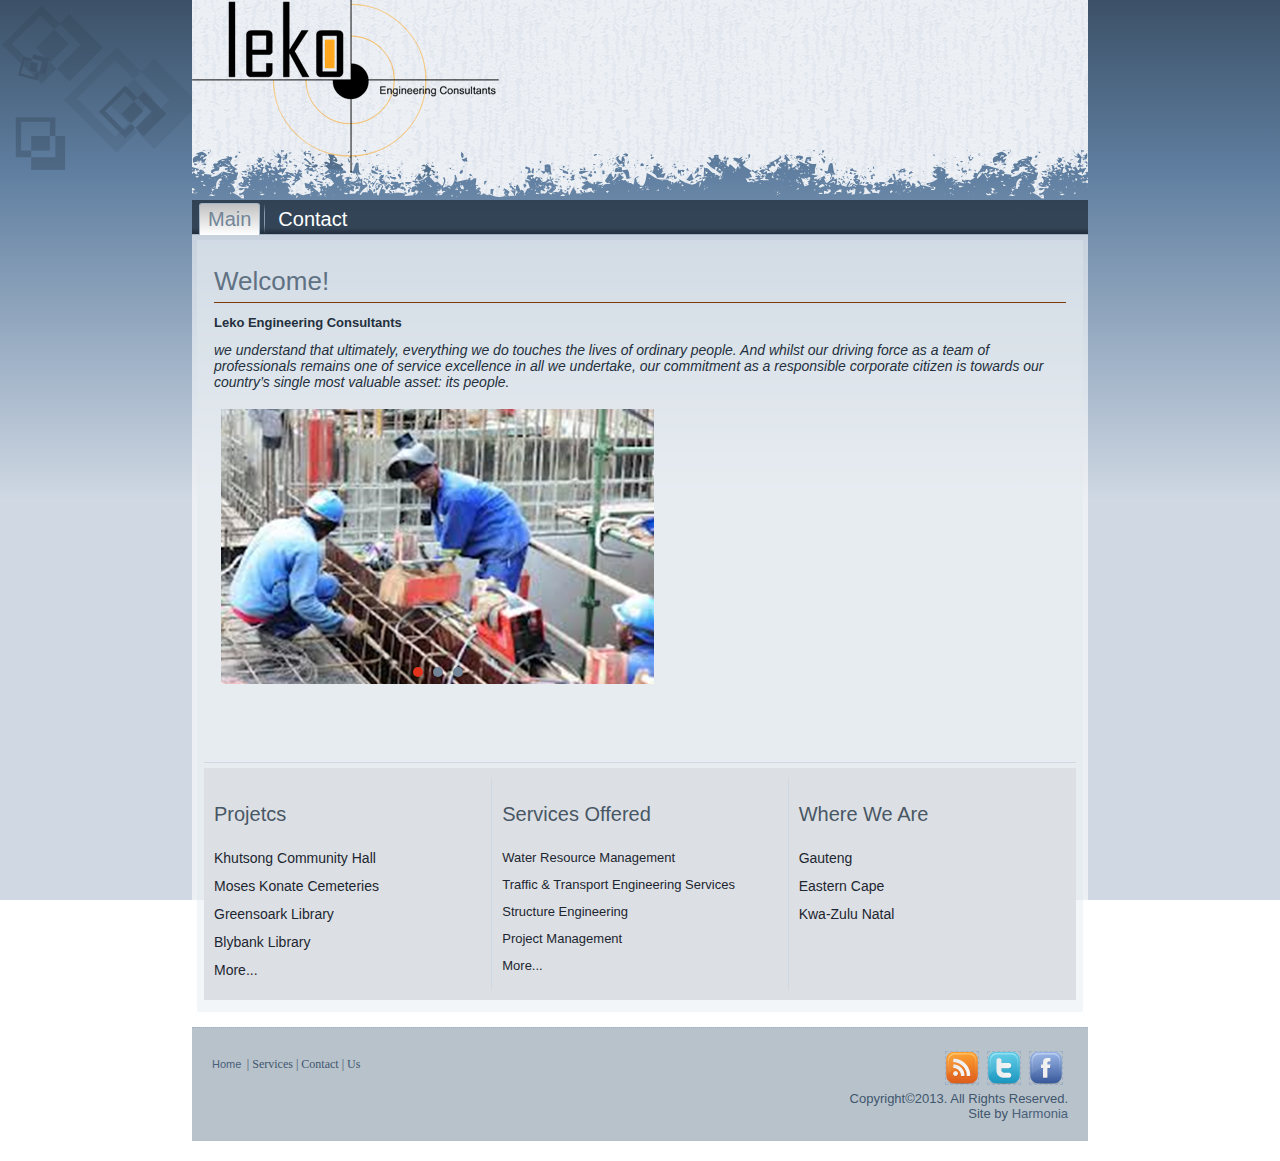
==== public_html/index.html @ 59b0ef40 "First Checkin" ====
<!DOCTYPE html>
<html dir="ltr" lang="en-US"><head><!-- Created by Artisteer v4.0.0.58475 -->
    <meta charset="utf-8">
    <title>Main</title>
    <meta name="viewport" content="initial-scale = 1.0, maximum-scale = 1.0, user-scalable = no, width = device-width">

    <!--[if lt IE 9]><script src="http://html5shiv.googlecode.com/svn/trunk/html5.js"></script><![endif]-->
    <link rel="stylesheet" href="style.css" media="screen">
    <!--[if lte IE 7]><link rel="stylesheet" href="style.ie7.css" media="screen" /><![endif]-->
    <link rel="stylesheet" href="style.responsive.css" media="all">


    <script src="jquery.js"></script>
    <script src="script.js"></script>
    <script src="script.responsive.js"></script>
<meta name="description" content="Description">
<meta name="keywords" content="Keywords">


<script>jQuery(function($) {
    'use strict';
    if ($.fn.slider) {
        $(".art-slidecontainerimagesCAC0WETA").each(function () {
            var slideContainer = $(this), tmp;
            var inner = $(".art-slider-inner", slideContainer);
            var helper = null;


            inner.children().eq(0).addClass("active");
            slideContainer.slider({
                pause: 2600,
                speed: 600,
                repeat: true,
                animation: "vertical",
                direction: "prev",
                navigator: slideContainer.siblings(".art-slidenavigatorimagesCAC0WETA"),
                helper: helper
                            });
        });
    }
});
</script><style>.art-content .art-postcontent-0 .layout-item-0 { border-top-width:1px;border-top-style:solid;border-top-color:#CFD8E3;margin-top: 5px;margin-bottom: 5px;  }
.art-content .art-postcontent-0 .layout-item-1 { padding-right: 10px;padding-left: 10px;  }
.art-content .art-postcontent-0 .layout-item-2 { margin-bottom: 5px;  }
.art-content .art-postcontent-0 .layout-item-3 { color: #1D2630; background: #DCE0E5; border-spacing: 0px 10px; border-collapse: separate;  }
.art-content .art-postcontent-0 .layout-item-4 { border-right-style:solid;border-right-width:1px;border-right-color:#CFD8E3; color: #1D2630; padding-right: 10px;padding-left: 10px;  }
.art-content .art-postcontent-0 .layout-item-5 { color: #1D2630; padding-right: 10px;padding-left: 10px;  }
.ie7 .post .layout-cell {border:none !important; padding:0 !important; }
.ie6 .post .layout-cell {border:none !important; padding:0 !important; }

.art-slidecontainerimagesCAC0WETA {
    position: relative;
        width: 433px;
    height: 275px;
        }

.art-slidecontainerimagesCAC0WETA .art-slide-item
{

}


.art-slidecontainerimagesCAC0WETA .art-slide-item {
    -webkit-transition: 600ms ease-in-out top;
    -moz-transition: 600ms ease-in-out top;
    -ms-transition: 600ms ease-in-out top;
    -o-transition: 600ms ease-in-out top;
    transition: 600ms ease-in-out top;
    position: relative;
    display: none;
    width:  100%;
    height: 100%;
}

.art-slidecontainerimagesCAC0WETA .active, .art-slidecontainerimagesCAC0WETA .next, .art-slidecontainerimagesCAC0WETA .prev {
    display: block;
}

.art-slidecontainerimagesCAC0WETA .active {
    top: 0;
}

.art-slidecontainerimagesCAC0WETA .next, .art-slidecontainerimagesCAC0WETA .prev {
    position: absolute;
    top: 0;
    width: 100%;
}

.art-slidecontainerimagesCAC0WETA .next {
    top: 100%;
}

.art-slidecontainerimagesCAC0WETA .prev {
    top: -100%;
}

.art-slidecontainerimagesCAC0WETA .next.forward, .art-slidecontainerimagesCAC0WETA .prev.back {
    top: 0;
}

.art-slidecontainerimagesCAC0WETA .active.forward {
    top: -100%;
}

.art-slidecontainerimagesCAC0WETA .active.back {
    top: 100%;
}



.art-slideimagesCAC0WETA0 {
    background-image:  url('images/slideimagesCAC0WETA0.png');
    background-position:  0 0;
    background-repeat: no-repeat;
}
.art-slideimagesCAC0WETA1 {
    background-image:  url('images/slideimagesCAC0WETA1.png');
    background-position:  0 0;
    background-repeat: no-repeat;
}
.art-slideimagesCAC0WETA2 {
    background-image:  url('images/slideimagesCAC0WETA2.png');
    background-position:  0 0;
    background-repeat: no-repeat;
}


.art-slidenavigatorimagesCAC0WETA {
  display: inline-block;
  position: absolute;
  direction: ltr !important;
  top: 251px;
  left: 42.61%;
  z-index: 101;
  line-height: 0 !important;
  -webkit-background-origin: border !important;
  -moz-background-origin: border !important;
  background-origin: border-box !important;
  -webkit-box-sizing: border-box;
  -moz-box-sizing: border-box;
  box-sizing: border-box;
  text-align: center;
    white-space: nowrap;
    }
.art-slidenavigatorimagesCAC0WETA
{
background: #B9C2CB;background: transparent;
-webkit-border-radius:4px;-moz-border-radius:4px;border-radius:4px;


padding:7px;





}
.art-slidenavigatorimagesCAC0WETA > a
{
background: #728598;
-webkit-border-radius:50%;-moz-border-radius:50%;border-radius:50%;



margin:0 10px 0 0;

width: 10px;

height: 10px;
}
.art-slidenavigatorimagesCAC0WETA > a.active
{
background: #E2341D;
-webkit-border-radius:50%;-moz-border-radius:50%;border-radius:50%;



margin:0 10px 0 0;

width: 10px;

height: 10px;
}
.art-slidenavigatorimagesCAC0WETA > a:hover
{
background: #445B73;
-webkit-border-radius:50%;-moz-border-radius:50%;border-radius:50%;



margin:0 10px 0 0;

width: 10px;

height: 10px;
}

</style></head>
<body>
<div id="art-main">
<header class="art-header clearfix">


    <div class="art-shapes">

<div class="art-object1486588096" data-left="0%"></div>

            </div>

                
                    
</header>
<nav class="art-nav clearfix">
    <ul class="art-hmenu"><li><a href="main.html" class="active">Main</a></li><li><a href="contact.html">Contact</a></li></ul> 
    </nav>
<div class="art-sheet clearfix">
            <div class="art-layout-wrapper clearfix">
                <div class="art-content-layout">
                    <div class="art-content-layout-row">
                        <div class="art-layout-cell art-content clearfix"><article class="art-post art-article">
                                
                                                
                <div class="art-postcontent art-postcontent-0 clearfix"><div class="art-content-layout">
    <div class="art-content-layout-row">
    <div class="art-layout-cell layout-item-1" style="width: 100%" >
        <h3 style="border-bottom: 1px solid #7D3A07; padding-bottom: 5px">Welcome!</h3>
        <p><span style="font-weight: bold;">Leko Engineering Consultants</span></p>
        <p><i><span style="font-family: Arial, sans-serif; font-size: 14px;">we understand that ultimately, everything we do touches the lives of ordinary people. And whilst our driving force as a team of professionals remains one of service excellence in all we undertake, our commitment as a responsible corporate citizen is towards our country’s single most valuable asset: its people.</span></i></p>
        <p style="text-align: center;"> </p>
<div id="imagesCAC0WETA" style="position: relative; display: inline-block; z-index: 0; margin: 7px;  border-width: 0px;  " class="art-collage">
<div class="art-slider art-slidecontainerimagesCAC0WETA">
    <div class="art-slider-inner">
<div class="art-slide-item art-slideimagesCAC0WETA0">

</div>
<div class="art-slide-item art-slideimagesCAC0WETA1">

</div>
<div class="art-slide-item art-slideimagesCAC0WETA2">

</div>

    </div>
</div>
<div class="art-slidenavigator art-slidenavigatorimagesCAC0WETA">
<a href="#" class="art-slidenavigatoritem"></a><a href="#" class="art-slidenavigatoritem"></a><a href="#" class="art-slidenavigatoritem"></a>
</div>



    </div>

        <p style="text-align: left;"><span style="-webkit-border-horizontal-spacing: 2px; -webkit-border-vertical-spacing: 2px;"><br></span></p>
        <p><span style="-webkit-border-horizontal-spacing: 2px; -webkit-border-vertical-spacing: 2px;"><br></span></p>
    </div>
    </div>
</div>
<div class="art-content-layout-br layout-item-0">
</div><div class="art-content-layout-wrapper layout-item-2">
<div class="art-content-layout layout-item-3">
    <div class="art-content-layout-row">
    <div class="art-layout-cell layout-item-4" style="width: 33%" >
        <h1><span style="font-size: 20px;">Projetcs&nbsp;</span></h1>
        <p><span style="font-size: 14px;">Khutsong Community Hall</span></p>
        <p><span style="font-size: 14px;">Moses Konate Cemeteries</span></p>
        <p><span style="font-size: 14px;">Greensoark Library</span></p>
        <p><span style="font-size: 14px;">Blybank Library</span></p>
        <p><span style="font-size: 14px;">More...</span></p>
    </div><div class="art-layout-cell layout-item-4" style="width: 34%" >
        <h1><span style="font-size: 20px;">Services Offered</span></h1>
        <p>Water Resource Management</p>
        <p>Traffic &amp; Transport Engineering Services</p>
        <p>Structure Engineering</p>
        <p>Project Management</p>
        <p>More...</p>
    </div><div class="art-layout-cell layout-item-5" style="width: 33%" >
        <h1><span style="font-size: 20px;">Where We Are</span></h1>
        <p><span style="font-size: 14px;">Gauteng</span></p>
        <p><span style="font-size: 14px;">Eastern Cape</span></p>
        <p><span style="font-size: 14px;">Kwa-Zulu Natal</span></p>
    </div>
    </div>
</div>
</div>
</div>
                                
                </article></div>
                    </div>
                </div>
            </div><footer class="art-footer clearfix">
<div class="art-content-layout">
    <div class="art-content-layout-row">
    <div class="art-layout-cell layout-item-0" style="width: 20%">
        <p style="font: 22px 'Arial Narrow';"><a href="main.html" style="font-size: 11px;">Home</a> <span style="font-size: 12px;">| Services | Contact | Us</span></p>
    </div><div class="art-layout-cell layout-item-0" style="width: 20%">
        <p><br></p>
    </div><div class="art-layout-cell layout-item-0" style="width: 24%">
        <p style="font: 22px 'Arial Narrow';"><br></p>
    </div><div class="art-layout-cell layout-item-0" style="width: 36%">
        <p style="text-align: right;"><a href="#"><img width="32" height="32" alt="" src="images/rss_32-2.png" style="margin-right: 5px;" class=""></a><a href="#"><img width="32" height="32" alt="" src="images/twitter_32.png" style="margin-right: 5px;" class=""></a><a href="#"><img width="32" height="32" alt="" src="images/facebook_32-2.png" style="margin-right: 5px;" class=""></a></p>
        <p style="text-align: right;">Copyright©2013. All Rights Reserved.<br>
        Site by <a href="http://harmonia.co.za/">Harmonia</a></p>
    </div>
    </div>
</div>

</footer>

    </div>
    <p class="art-page-footer">
        <!--<span id="art-footnote-links"><a href="http://www.artisteer.com/" target="_blank">Web Template</a> created with Artisteer by <a href="www.harmonia.co.za" target="_blank">Harmonia</a>.</span>-->
    </p>
</div>


</body></html>
---- public_html/style.css ----
/* Created by Artisteer v4.0.0.58475 */

#art-main
{
   background: #7C96B1 url('images/pageglare.png') no-repeat fixed;
   background: url('images/pageglare.png') no-repeat, linear-gradient(top, #3C5167 0, #5F7EA0 170px, #CFD8E3 500px) no-repeat;
   background: url('images/pageglare.png') no-repeat, -webkit-linear-gradient(top, #3C5167 0, #5F7EA0 170px, #CFD8E3 500px) no-repeat;
   background: url('images/pageglare.png') no-repeat, -moz-linear-gradient(top, #3C5167 0, #5F7EA0 170px, #CFD8E3 500px) no-repeat;
   background: url('images/pageglare.png') no-repeat, -o-linear-gradient(top, #3C5167 0, #5F7EA0 170px, #CFD8E3 500px) no-repeat;
   background: url('images/pageglare.png') no-repeat, -ms-linear-gradient(top, #3C5167 0, #5F7EA0 170px, #CFD8E3 500px) no-repeat;
   background: url('images/pageglare.png') no-repeat, linear-gradient(top, #3C5167 0, #5F7EA0 170px, #CFD8E3 500px) no-repeat;
   -svg-background: url('images/pageglare.png') no-repeat, linear-gradient(top, #3C5167 0, #5F7EA0 170px, #CFD8E3 500px) no-repeat;
   background-attachment: fixed, fixed !important;
   margin:0 auto;
   font-size: 13px;
   font-family: Verdana, Geneva, Arial, Helvetica, Sans-Serif;
   font-weight: normal;
   font-style: normal;
   position: relative;
   width: 100%;
   min-height: 100%;
   left: 0;
   top: 0;
   cursor:default;
   overflow:hidden;
}
table, ul.art-hmenu
{
   font-size: 13px;
   font-family: Verdana, Geneva, Arial, Helvetica, Sans-Serif;
   font-weight: normal;
   font-style: normal;
}

h1, h2, h3, h4, h5, h6, p, a, ul, ol, li
{
   margin: 0;
   padding: 0;
}

/* Reset buttons border. It's important for input and button tags. 
 * border-collapse should be separate for shadow in IE. 
 */
.art-button
{
   border: 0;
   border-collapse: separate;
   -webkit-background-origin: border !important;
   -moz-background-origin: border !important;
   background-origin: border-box !important;
   background: #A1ADBA;
   background: linear-gradient(top, #BEC7CF 0, #8191A2 100%) no-repeat;
   background: -webkit-linear-gradient(top, #BEC7CF 0, #8191A2 100%) no-repeat;
   background: -moz-linear-gradient(top, #BEC7CF 0, #8191A2 100%) no-repeat;
   background: -o-linear-gradient(top, #BEC7CF 0, #8191A2 100%) no-repeat;
   background: -ms-linear-gradient(top, #BEC7CF 0, #8191A2 100%) no-repeat;
   background: linear-gradient(top, #BEC7CF 0, #8191A2 100%) no-repeat;
   -svg-background: linear-gradient(top, #BEC7CF 0, #8191A2 100%) no-repeat;
   padding:0 15px;
   margin:0 auto;
   height:33px;
}

.art-postcontent,
.art-postheadericons,
.art-postfootericons,
.art-blockcontent,
ul.art-vmenu a 
{
   text-align: left;
}

.art-postcontent,
.art-postcontent li,
.art-postcontent table,
.art-postcontent a,
.art-postcontent a:link,
.art-postcontent a:visited,
.art-postcontent a.visited,
.art-postcontent a:hover,
.art-postcontent a.hovered
{
   font-family: Verdana, Geneva, Arial, Helvetica, Sans-Serif;
}

.art-postcontent p
{
   margin: 12px 0;
}

.art-postcontent h1, .art-postcontent h1 a, .art-postcontent h1 a:link, .art-postcontent h1 a:visited, .art-postcontent h1 a:hover,
.art-postcontent h2, .art-postcontent h2 a, .art-postcontent h2 a:link, .art-postcontent h2 a:visited, .art-postcontent h2 a:hover,
.art-postcontent h3, .art-postcontent h3 a, .art-postcontent h3 a:link, .art-postcontent h3 a:visited, .art-postcontent h3 a:hover,
.art-postcontent h4, .art-postcontent h4 a, .art-postcontent h4 a:link, .art-postcontent h4 a:visited, .art-postcontent h4 a:hover,
.art-postcontent h5, .art-postcontent h5 a, .art-postcontent h5 a:link, .art-postcontent h5 a:visited, .art-postcontent h5 a:hover,
.art-postcontent h6, .art-postcontent h6 a, .art-postcontent h6 a:link, .art-postcontent h6 a:visited, .art-postcontent h6 a:hover,
.art-blockheader .t, .art-blockheader .t a, .art-blockheader .t a:link, .art-blockheader .t a:visited, .art-blockheader .t a:hover,
.art-vmenublockheader .t, .art-vmenublockheader .t a, .art-vmenublockheader .t a:link, .art-vmenublockheader .t a:visited, .art-vmenublockheader .t a:hover,
.art-headline, .art-headline a, .art-headline a:link, .art-headline a:visited, .art-headline a:hover,
.art-slogan, .art-slogan a, .art-slogan a:link, .art-slogan a:visited, .art-slogan a:hover,
.art-postheader, .art-postheader a, .art-postheader a:link, .art-postheader a:visited, .art-postheader a:hover
{
   font-size: 32px;
   font-family: 'Arial Narrow', Arial, 'Arial Unicode MS', Helvetica, Sans-Serif;
   font-weight: bold;
   font-style: normal;
   text-decoration: none;
}

.art-postcontent a, .art-postcontent a:link
{
   font-family: Verdana, Geneva, Arial, Helvetica, Sans-Serif;
   text-decoration: none;
   color: #495764;
}

.art-postcontent a:visited, .art-postcontent a.visited
{
   font-family: Verdana, Geneva, Arial, Helvetica, Sans-Serif;
   text-decoration: none;
   color: #536F8D;
}

.art-postcontent  a:hover, .art-postcontent a.hover
{
   font-family: Verdana, Geneva, Arial, Helvetica, Sans-Serif;
   text-decoration: underline;
   color: #5F7182;
}

.art-postcontent h1
{
   color: #495764;
   margin: 10px 0 20px;
   font-size: 36px;
   font-family: 'Arial Narrow', Arial, 'Arial Unicode MS', Helvetica, Sans-Serif;
   font-weight: normal;
   font-style: normal;
}

.art-blockcontent h1
{
   margin: 10px 0 20px;
   font-size: 36px;
   font-family: 'Arial Narrow', Arial, 'Arial Unicode MS', Helvetica, Sans-Serif;
   font-weight: normal;
   font-style: normal;
}

.art-postcontent h1 a, .art-postcontent h1 a:link, .art-postcontent h1 a:hover, .art-postcontent h1 a:visited, .art-blockcontent h1 a, .art-blockcontent h1 a:link, .art-blockcontent h1 a:hover, .art-blockcontent h1 a:visited 
{
   font-size: 36px;
   font-family: 'Arial Narrow', Arial, 'Arial Unicode MS', Helvetica, Sans-Serif;
   font-weight: normal;
   font-style: normal;
}

.art-postcontent h2
{
   color: #5F7082;
   margin-top: 19px;
   margin-bottom: 19px;
   font-size: 24px;
   font-family: 'Arial Narrow', Arial, 'Arial Unicode MS', Helvetica, Sans-Serif;
}

.art-blockcontent h2
{
   margin-top: 19px;
   margin-bottom: 19px;
   font-size: 24px;
   font-family: 'Arial Narrow', Arial, 'Arial Unicode MS', Helvetica, Sans-Serif;
}

.art-postcontent h2 a, .art-postcontent h2 a:link, .art-postcontent h2 a:hover, .art-postcontent h2 a:visited, .art-blockcontent h2 a, .art-blockcontent h2 a:link, .art-blockcontent h2 a:hover, .art-blockcontent h2 a:visited 
{
   font-size: 24px;
   font-family: 'Arial Narrow', Arial, 'Arial Unicode MS', Helvetica, Sans-Serif;
}

.art-postcontent h3
{
   color: #5F7182;
   margin: 19px 0 5px;
   font-size: 26px;
   font-family: 'Arial Narrow', Arial, 'Arial Unicode MS', Helvetica, Sans-Serif;
   font-weight: normal;
   font-style: normal;
}

.art-blockcontent h3
{
   margin: 19px 0 5px;
   font-size: 26px;
   font-family: 'Arial Narrow', Arial, 'Arial Unicode MS', Helvetica, Sans-Serif;
   font-weight: normal;
   font-style: normal;
}

.art-postcontent h3 a, .art-postcontent h3 a:link, .art-postcontent h3 a:hover, .art-postcontent h3 a:visited, .art-blockcontent h3 a, .art-blockcontent h3 a:link, .art-blockcontent h3 a:hover, .art-blockcontent h3 a:visited 
{
   font-size: 26px;
   font-family: 'Arial Narrow', Arial, 'Arial Unicode MS', Helvetica, Sans-Serif;
   font-weight: normal;
   font-style: normal;
}

.art-postcontent h4
{
   color: #3E536A;
   margin: 20px 0 0;
   font-size: 20px;
   font-family: 'Arial Narrow', Arial, 'Arial Unicode MS', Helvetica, Sans-Serif;
   font-weight: normal;
   font-style: normal;
}

.art-blockcontent h4
{
   margin: 20px 0 0;
   font-size: 20px;
   font-family: 'Arial Narrow', Arial, 'Arial Unicode MS', Helvetica, Sans-Serif;
   font-weight: normal;
   font-style: normal;
}

.art-postcontent h4 a, .art-postcontent h4 a:link, .art-postcontent h4 a:hover, .art-postcontent h4 a:visited, .art-blockcontent h4 a, .art-blockcontent h4 a:link, .art-blockcontent h4 a:hover, .art-blockcontent h4 a:visited 
{
   font-size: 20px;
   font-family: 'Arial Narrow', Arial, 'Arial Unicode MS', Helvetica, Sans-Serif;
   font-weight: normal;
   font-style: normal;
}

.art-postcontent h5
{
   color: #3E536A;
   font-size: 28px;
   font-family: 'Arial Narrow', Arial, 'Arial Unicode MS', Helvetica, Sans-Serif;
   font-weight: normal;
   font-style: normal;
   text-transform: uppercase;
}

.art-blockcontent h5
{
   font-size: 28px;
   font-family: 'Arial Narrow', Arial, 'Arial Unicode MS', Helvetica, Sans-Serif;
   font-weight: normal;
   font-style: normal;
   text-transform: uppercase;
}

.art-postcontent h5 a, .art-postcontent h5 a:link, .art-postcontent h5 a:hover, .art-postcontent h5 a:visited, .art-blockcontent h5 a, .art-blockcontent h5 a:link, .art-blockcontent h5 a:hover, .art-blockcontent h5 a:visited 
{
   font-size: 28px;
   font-family: 'Arial Narrow', Arial, 'Arial Unicode MS', Helvetica, Sans-Serif;
   font-weight: normal;
   font-style: normal;
   text-transform: uppercase;
}

.art-postcontent h6
{
   color: #6B89A8;
   margin: -10px 0 -15px;
   font-size: 48px;
   font-family: 'Arial Narrow', Arial, 'Arial Unicode MS', Helvetica, Sans-Serif;
}

.art-blockcontent h6
{
   margin: -10px 0 -15px;
   font-size: 48px;
   font-family: 'Arial Narrow', Arial, 'Arial Unicode MS', Helvetica, Sans-Serif;
}

.art-postcontent h6 a, .art-postcontent h6 a:link, .art-postcontent h6 a:hover, .art-postcontent h6 a:visited, .art-blockcontent h6 a, .art-blockcontent h6 a:link, .art-blockcontent h6 a:hover, .art-blockcontent h6 a:visited 
{
   font-size: 48px;
   font-family: 'Arial Narrow', Arial, 'Arial Unicode MS', Helvetica, Sans-Serif;
}

header, footer, article, nav, #art-hmenu-bg, .art-sheet, .art-hmenu a, .art-vmenu a, .art-slidenavigator > a, .art-checkbox:before, .art-radiobutton:before
{
   -webkit-background-origin: border !important;
   -moz-background-origin: border !important;
   background-origin: border-box !important;
}

header, footer, article, nav, #art-hmenu-bg, .art-sheet, .art-slidenavigator > a, .art-checkbox:before, .art-radiobutton:before
{
   display: block;
   -webkit-box-sizing: border-box;
   -moz-box-sizing: border-box;
   box-sizing: border-box;
}

ul
{
   list-style-type: none;
}

ol
{
   list-style-position: inside;
}

html, body
{
   height: 100%;
}

body
{
   padding: 0;
   margin:0;
   min-width: 700px;
   color: #24303D;
}

.clearfix:before, .clearfix:after {
   content: "";
   display: table;
}

.clearfix:after {
   clear: both;
}

.cleared {
   font: 0/0 serif;
   clear: both;
}

form
{
   padding: 0 !important;
   margin: 0 !important;
}

table.position
{
   position: relative;
   width: 100%;
   table-layout: fixed;
}

li h1, .art-postcontent li h1, .art-blockcontent li h1 
{
   margin:1px;
} 
li h2, .art-postcontent li h2, .art-blockcontent li h2 
{
   margin:1px;
} 
li h3, .art-postcontent li h3, .art-blockcontent li h3 
{
   margin:1px;
} 
li h4, .art-postcontent li h4, .art-blockcontent li h4 
{
   margin:1px;
} 
li h5, .art-postcontent li h5, .art-blockcontent li h5 
{
   margin:1px;
} 
li h6, .art-postcontent li h6, .art-blockcontent li h6 
{
   margin:1px;
} 
li p, .art-postcontent li p, .art-blockcontent li p 
{
   margin:1px;
}


.art-shapes
{
   position: absolute;
   top: 0;
   right: 0;
   bottom: 0;
   left: 0;
   overflow: hidden;
   z-index: 0;
}

.art-slider-inner {
   position: relative;
   overflow: hidden;
   width: 100%;
   height: 100%;
}

.art-slidenavigator > a {
   display: inline-block;
   vertical-align: middle;
   outline-style: none;
   font-size: 1px;
}

.art-slidenavigator > a:last-child {
   margin-right: 0 !important;
}

.art-object1486588096
{
    display: block;
    left: 0%;
    margin-left: 0px;
    position: absolute;
    top: 0px;
    width: 307px;
    height: 173px;
    background-image: url('images/object1486588096.png');
    background-position: 0 0;
    background-repeat: no-repeat;
    z-index: 2;
}




.art-footer .layout-item-0 { padding: 10px;  }
.ie7 .post .layout-cell {border:none !important; padding:0 !important; }
.ie6 .post .layout-cell {border:none !important; padding:0 !important; }

.art-header
{
   margin:0 auto;
   height: 200px;
   background-image: url('images/header.png');
   background-position: center top;
   background-repeat: no-repeat;
   position: relative;
   min-width: 700px;
   max-width: 1344px;
   width: 70%;
   z-index: auto !important;
}

.responsive .art-header 
{
   background-image: url('images/header.png');
   background-position: center center;
}

.art-header>.widget 
{
   position:absolute;
   z-index:101;
}

.art-nav
{
   background: #2F3F50;
   background: linear-gradient(top, #314254 0, #334457 40%, #334457 80%, #1E2833 100%) no-repeat;
   background: -webkit-linear-gradient(top, #314254 0, #334457 40%, #334457 80%, #1E2833 100%) no-repeat;
   background: -moz-linear-gradient(top, #314254 0, #334457 40%, #334457 80%, #1E2833 100%) no-repeat;
   background: -o-linear-gradient(top, #314254 0, #334457 40%, #334457 80%, #1E2833 100%) no-repeat;
   background: -ms-linear-gradient(top, #314254 0, #334457 40%, #334457 80%, #1E2833 100%) no-repeat;
   background: linear-gradient(top, #314254 0, #334457 40%, #334457 80%, #1E2833 100%) no-repeat;
   -svg-background: linear-gradient(top, #314254 0, #334457 40%, #334457 80%, #1E2833 100%) no-repeat;
   border-bottom:1px solid #A2B4C8;
   padding:3px 3px 0;
   margin:0 auto;
   position: relative;
   z-index: 100;
   font-size: 0;
   text-align: left;
}

ul.art-hmenu a, ul.art-hmenu a:link, ul.art-hmenu a:visited, ul.art-hmenu a:hover 
{
   outline: none;
   position: relative;
   z-index: 11;
}

ul.art-hmenu, ul.art-hmenu ul
{
   display: block;
   margin: 0;
   padding: 0;
   border: 0;
   list-style-type: none;
}

ul.art-hmenu li
{
   position: relative;
   z-index: 5;
   display: block;
   float: left;
   background: none;
   margin: 0;
   padding: 0;
   border: 0;
}

ul.art-hmenu li:hover
{
   z-index: 10000;
   white-space: normal;
}

ul.art-hmenu:after, ul.art-hmenu ul:after
{
   content: ".";
   height: 0;
   display: block;
   visibility: hidden;
   overflow: hidden;
   clear: both;
}

ul.art-hmenu, ul.art-hmenu ul 
{
   min-height: 0;
}

ul.art-hmenu 
{
   display: inline-block;
   vertical-align: bottom;
}

.art-nav:before 
{
   content:' ';
}

.desktop-nav.art-nav{
   min-width: 700px;
   max-width: 1344px;
   width: 70%;
   padding-left: 3px;
   padding-right: 3px;
}

.art-hmenu-extra1
{
   position: relative;
   display: block;
   float: left;
   width: auto;
   height: auto;
   background-position: center;
}

.art-hmenu-extra2
{
   position: relative;
   display: block;
   float: right;
   width: auto;
   height: auto;
   background-position: center;
}

.art-hmenu
{
   float: left;
}

.art-menuitemcontainer
{
   margin:0 auto;
}
ul.art-hmenu>li {
   margin-left: 9px;
}
ul.art-hmenu>li:first-child {
   margin-left: 4px;
}
ul.art-hmenu>li:last-child, ul.art-hmenu>li.last-child {
   margin-right: 4px;
}

ul.art-hmenu>li>a
{
   -webkit-border-radius:3px 3px 0 0;
   -moz-border-radius:3px 3px 0 0;
   border-radius:3px 3px 0 0;
   border:1px solid transparent;
   border-bottom:none;
   padding:0 8px;
   margin:0 auto;
   position: relative;
   display: block;
   height: 30px;
   cursor: pointer;
   text-decoration: none;
   color: #FFFFFF;
   line-height: 30px;
   text-align: center;
}

.art-hmenu a, 
.art-hmenu a:link, 
.art-hmenu a:visited, 
.art-hmenu a.active, 
.art-hmenu a:hover
{
   font-size: 20px;
   font-family: 'Arial Narrow', Arial, 'Arial Unicode MS', Helvetica, Sans-Serif;
   text-decoration: none;
   text-align: left;
}

ul.art-hmenu>li>a.active
{
   background: #FFFFFF;
   background: linear-gradient(top, #BFBFBF 0, #FFFFFF 100%) no-repeat;
   background: -webkit-linear-gradient(top, #BFBFBF 0, #FFFFFF 100%) no-repeat;
   background: -moz-linear-gradient(top, #BFBFBF 0, #FFFFFF 100%) no-repeat;
   background: -o-linear-gradient(top, #BFBFBF 0, #FFFFFF 100%) no-repeat;
   background: -ms-linear-gradient(top, #BFBFBF 0, #FFFFFF 100%) no-repeat;
   background: linear-gradient(top, #BFBFBF 0, #FFFFFF 100%) no-repeat;
   -svg-background: linear-gradient(top, #BFBFBF 0, #FFFFFF 100%) no-repeat;
   -webkit-border-radius:3px 3px 0 0;
   -moz-border-radius:3px 3px 0 0;
   border-radius:3px 3px 0 0;
   border:1px solid #A2B4C8;
   border-bottom:none;
   padding:0 8px;
   margin:0 auto;
   color: #728598;
   padding-bottom: 1px;
   margin-bottom: -1px;
   text-decoration: none;
}

ul.art-hmenu>li>a:visited, 
ul.art-hmenu>li>a:hover, 
ul.art-hmenu>li:hover>a {
   text-decoration: none;
}

ul.art-hmenu>li>a:hover, .desktop ul.art-hmenu>li:hover>a
{
   background: #8394A4;
   background: linear-gradient(top, #687B8D 0, #6C8093 10%, #A1AEBA 100%) no-repeat;
   background: -webkit-linear-gradient(top, #687B8D 0, #6C8093 10%, #A1AEBA 100%) no-repeat;
   background: -moz-linear-gradient(top, #687B8D 0, #6C8093 10%, #A1AEBA 100%) no-repeat;
   background: -o-linear-gradient(top, #687B8D 0, #6C8093 10%, #A1AEBA 100%) no-repeat;
   background: -ms-linear-gradient(top, #687B8D 0, #6C8093 10%, #A1AEBA 100%) no-repeat;
   background: linear-gradient(top, #687B8D 0, #6C8093 10%, #A1AEBA 100%) no-repeat;
   -svg-background: linear-gradient(top, #687B8D 0, #6C8093 10%, #A1AEBA 100%) no-repeat;
   -webkit-border-radius:3px 3px 0 0;
   -moz-border-radius:3px 3px 0 0;
   border-radius:3px 3px 0 0;
   border:1px solid #637687;
   border-bottom:none;
   padding:0 8px;
   margin:0 auto;
}
ul.art-hmenu>li>a:hover, 
.desktop-nav ul.art-hmenu>li:hover>a {
   color: #FFFFFF;
   text-decoration: none;
}
ul.art-hmenu>li>a.active:hover {
   padding-bottom: 0;
   margin-bottom: 0;
}

ul.art-hmenu>li:before
{
   position:absolute;
   display: block;
   content:' ';
   top:0;
   left:  -9px;
   width:9px;
   height: 30px;
   background: url('images/menuseparator.png') center center no-repeat;
}
ul.art-hmenu>li:first-child:before{
   display:none;
}

ul.art-hmenu li li a
{
   background: #B8C2CB;
   background: transparent;
   -webkit-border-radius:3px;
   -moz-border-radius:3px;
   border-radius:3px;
   padding:0 8px;
   margin:0 auto;
}
ul.art-hmenu li li 
{
   float: none;
   width: auto;
   margin-top: 0;
   margin-bottom: 0;
}

.desktop-nav ul.art-hmenu li li ul>li:first-child 
{
   margin-top: 0;
}

ul.art-hmenu li li ul>li:last-child 
{
   margin-bottom: 0;
}

.art-hmenu ul a
{
   display: block;
   white-space: nowrap;
   height: 24px;
   min-width: 7em;
   border: 0 solid transparent;
   text-align: left;
   line-height: 24px;
   color: #6A7D90;
   font-size: 12px;
   font-family: Verdana, Geneva, Arial, Helvetica, Sans-Serif;
   text-decoration: none;
   margin:0;
}

.art-hmenu ul a:link, 
.art-hmenu ul a:visited, 
.art-hmenu ul a.active, 
.art-hmenu ul a:hover
{
   text-align: left;
   line-height: 24px;
   color: #6A7D90;
   font-size: 12px;
   font-family: Verdana, Geneva, Arial, Helvetica, Sans-Serif;
   text-decoration: none;
   margin:0;
}

ul.art-hmenu ul li a:hover, .desktop ul.art-hmenu ul li:hover>a
{
   background: #FFFFFF;
   -webkit-border-radius:3px;
   -moz-border-radius:3px;
   border-radius:3px;
   margin:0 auto;
}

.art-hmenu ul li a:hover
{
   color: #677B8D;
}

.desktop-nav .art-hmenu ul li:hover>a
{
   color: #677B8D;
}

ul.art-hmenu ul:before
{
   background: #EFF2F6;
   -webkit-border-radius:3px;
   -moz-border-radius:3px;
   border-radius:3px;
   border:1px solid #CFD8E3;
   margin:0 auto;
   display: block;
   position: absolute;
   content: ' ';
   z-index: 1;
}
.desktop-nav ul.art-hmenu li:hover>ul {
   visibility: visible;
   top: 100%;
}
.desktop-nav ul.art-hmenu li li:hover>ul {
   top: 0;
   left: 100%;
}

ul.art-hmenu ul
{
   visibility: hidden;
   position: absolute;
   z-index: 10;
   left: 0;
   top: 0;
   background-image: url('images/spacer.gif');
}

.desktop-nav ul.art-hmenu>li>ul
{
   padding: 12px 32px 32px 32px;
   margin: -10px 0 0 -30px;
}

.desktop-nav ul.art-hmenu ul ul
{
   padding: 32px 32px 32px 14px;
   margin: -32px 0 0 -9px;
}

.desktop-nav ul.art-hmenu ul.art-hmenu-left-to-right 
{
   right: auto;
   left: 0;
   margin: -10px 0 0 -30px;
}

.desktop-nav ul.art-hmenu ul.art-hmenu-right-to-left 
{
   left: auto;
   right: 0;
   margin: -10px -30px 0 0;
}

.desktop-nav ul.art-hmenu li li:hover>ul.art-hmenu-left-to-right {
   right: auto;
   left: 100%;
}
.desktop-nav ul.art-hmenu li li:hover>ul.art-hmenu-right-to-left {
   left: auto;
   right: 100%;
}

.desktop-nav ul.art-hmenu ul ul.art-hmenu-left-to-right
{
   right: auto;
   left: 0;
   padding: 32px 32px 32px 14px;
   margin: -32px 0 0 -9px;
}

.desktop-nav ul.art-hmenu ul ul.art-hmenu-right-to-left
{
   left: auto;
   right: 0;
   padding: 32px 14px 32px 32px;
   margin: -32px -9px 0 0;
}

.desktop-nav ul.art-hmenu li ul>li:first-child {
   margin-top: 0;
}
.desktop-nav ul.art-hmenu li ul>li:last-child {
   margin-bottom: 0;
}

.desktop-nav ul.art-hmenu ul ul:before
{
   border-radius: 3px;
   top: 30px;
   bottom: 30px;
   right: 30px;
   left: 12px;
}

.desktop-nav ul.art-hmenu>li>ul:before
{
   top: 10px;
   right: 30px;
   bottom: 30px;
   left: 30px;
}

.desktop-nav ul.art-hmenu>li>ul.art-hmenu-left-to-right:before {
   right: 30px;
   left: 30px;
}
.desktop-nav ul.art-hmenu>li>ul.art-hmenu-right-to-left:before {
   right: 30px;
   left: 30px;
}
.desktop-nav ul.art-hmenu ul ul.art-hmenu-left-to-right:before {
   right: 30px;
   left: 12px;
}
.desktop-nav ul.art-hmenu ul ul.art-hmenu-right-to-left:before {
   right: 12px;
   left: 30px;
}

.art-sheet
{
   background: #FFFFFF;
   background: rgba(255, 255, 255, 0.6);
   margin:0 auto;
   position:relative;
   cursor:auto;
   width: 70%;
   min-width: 700px;
   max-width: 1344px;
   z-index: auto !important;
}

.art-layout-wrapper
{
   position: relative;
   margin: 0 auto 0 auto;
   z-index: auto !important;
}

.art-content-layout
{
   display: table;
   width: 100%;
   table-layout: fixed;
   border-collapse: collapse;
}

.art-content-layout-row 
{
   display: table-row;
}

.art-layout-cell
{
   display: table-cell;
   vertical-align: top;
}

.art-block
{
   margin:12px;
}
div.art-block img
{
   border: none;
   margin: 10px;
}

.art-blockheader
{
   background: #2F3F50;
   background: rgba(47, 63, 80, 0.4);
   -webkit-border-radius:10px 10px 0 0;
   -moz-border-radius:10px 10px 0 0;
   border-radius:10px 10px 0 0;
   padding:12px 3px;
   margin:0 auto 4px;
}
.art-blockheader .t,
.art-blockheader .t a,
.art-blockheader .t a:link,
.art-blockheader .t a:visited, 
.art-blockheader .t a:hover
{
   color: #3A454F;
   font-size: 14px;
   font-family: Verdana, Geneva, Arial, Helvetica, Sans-Serif;
   margin: 0 10px 0 5px;
}

.art-blockcontent
{
   padding:3px;
   margin:0 auto;
   color: #222E3A;
   font-size: 13px;
   font-family: Verdana, Geneva, Arial, Helvetica, Sans-Serif;
}
.art-blockcontent table,
.art-blockcontent li, 
.art-blockcontent a,
.art-blockcontent a:link,
.art-blockcontent a:visited,
.art-blockcontent a:hover
{
   color: #222E3A;
   font-size: 13px;
   font-family: Verdana, Geneva, Arial, Helvetica, Sans-Serif;
}

.art-blockcontent p
{
   margin: 6px 0;
}

.art-blockcontent a, .art-blockcontent a:link
{
   color: #5B6C7C;
   font-family: Verdana, Geneva, Arial, Helvetica, Sans-Serif;
   text-decoration: underline;
}

.art-blockcontent a:visited, .art-blockcontent a.visited
{
   color: #7C96B1;
   font-family: Verdana, Geneva, Arial, Helvetica, Sans-Serif;
   text-decoration: none;
}

.art-blockcontent a:hover, .art-blockcontent a.hover
{
   color: #475561;
   font-family: Verdana, Geneva, Arial, Helvetica, Sans-Serif;
   text-decoration: none;
}
.art-block ul>li:before
{
   content:url('images/blockbullets.png');
   margin-right:6px;
   bottom: 2px;
   position:relative;
   display:inline-block;
   vertical-align:middle;
   font-size:0;
   line-height:0;
   margin-left: -11px;
}
.opera .art-block ul>li:before
{
   /* Vertical-align:middle in Opera doesn't need additional offset */
    bottom: 0;
}

.art-block li
{
   font-size: 13px;
   font-family: Verdana, Geneva, Arial, Helvetica, Sans-Serif;
   line-height: 125%;
   color: #394C60;
}

.art-block ul>li, .art-block ol
{
   padding: 0;
}

.art-block ul>li
{
   padding-left: 11px;
}

.art-breadcrumbs
{
   margin:0 auto;
}

a.art-button,
a.art-button:link,
a:link.art-button:link,
body a.art-button:link,
a.art-button:visited,
body a.art-button:visited,
input.art-button,
button.art-button
{
   text-decoration: none;
   font-size: 13px;
   font-family: Verdana, Geneva, Arial, Helvetica, Sans-Serif;
   font-weight: normal;
   font-style: normal;
   position:relative;
   display: inline-block;
   vertical-align: middle;
   white-space: nowrap;
   text-align: center;
   color: #FFFFFF;
   margin: 0 !important;
   overflow: visible;
   cursor: pointer;
   text-indent: 0;
   line-height: 33px;
   -webkit-box-sizing: content-box;
   -moz-box-sizing: content-box;
   box-sizing: content-box;
}

.art-button img
{
   margin: 0;
   vertical-align: middle;
}

.firefox2 .art-button
{
   display: block;
   float: left;
}

input, select, textarea
{
   vertical-align: middle;
   font-size: 13px;
   font-family: Verdana, Geneva, Arial, Helvetica, Sans-Serif;
   font-weight: normal;
   font-style: normal;
}

.art-block select 
{
   width:96%;
}

input.art-button
{
   float: none !important;
}

.art-button.active, .art-button.active:hover
{
   background: #A1ADBA;
   background: linear-gradient(top, rgba(190, 199, 207, 0.8) 0, rgba(129, 145, 162, 0.8) 100%) no-repeat;
   background: -webkit-linear-gradient(top, rgba(190, 199, 207, 0.8) 0, rgba(129, 145, 162, 0.8) 100%) no-repeat;
   background: -moz-linear-gradient(top, rgba(190, 199, 207, 0.8) 0, rgba(129, 145, 162, 0.8) 100%) no-repeat;
   background: -o-linear-gradient(top, rgba(190, 199, 207, 0.8) 0, rgba(129, 145, 162, 0.8) 100%) no-repeat;
   background: -ms-linear-gradient(top, rgba(190, 199, 207, 0.8) 0, rgba(129, 145, 162, 0.8) 100%) no-repeat;
   background: linear-gradient(top, rgba(190, 199, 207, 0.8) 0, rgba(129, 145, 162, 0.8) 100%) no-repeat;
   -svg-background: linear-gradient(top, rgba(190, 199, 207, 0.8) 0, rgba(129, 145, 162, 0.8) 100%) no-repeat;
   padding:0 15px;
   margin:0 auto;
}
.art-button.active, .art-button.active:hover {
   color: #FFFFFF !important;
}

.art-button.hover, .art-button:hover
{
   background: #8999A9;
   background: linear-gradient(top, #A7B2BE 0, #6C7F93 95%, #6A7D90 100%) no-repeat;
   background: -webkit-linear-gradient(top, #A7B2BE 0, #6C7F93 95%, #6A7D90 100%) no-repeat;
   background: -moz-linear-gradient(top, #A7B2BE 0, #6C7F93 95%, #6A7D90 100%) no-repeat;
   background: -o-linear-gradient(top, #A7B2BE 0, #6C7F93 95%, #6A7D90 100%) no-repeat;
   background: -ms-linear-gradient(top, #A7B2BE 0, #6C7F93 95%, #6A7D90 100%) no-repeat;
   background: linear-gradient(top, #A7B2BE 0, #6C7F93 95%, #6A7D90 100%) no-repeat;
   -svg-background: linear-gradient(top, #A7B2BE 0, #6C7F93 95%, #6A7D90 100%) no-repeat;
   padding:0 15px;
   margin:0 auto;
}
.art-button.hover, .art-button:hover {
   color: #FFFFFF !important;
}

input[type="text"], input[type="password"], input[type="email"], input[type="url"], textarea
{
   background: #F9FAFB;
   margin:0 auto;
}
input[type="text"], input[type="password"], input[type="email"], input[type="url"], textarea
{
   width: 100%;
   padding: 8px 0;
   color: #3D5167 !important;
   font-size: 13px;
   font-family: Verdana, Geneva, Arial, Helvetica, Sans-Serif;
   font-weight: normal;
   font-style: normal;
}
input.art-error, textarea.art-error
{
   background: #F9FAFB;
   border:1px solid #E5321A;
   margin:0 auto;
}
input.art-error, textarea.art-error {
   color: #3D5167 !important;
   font-size: 13px;
   font-family: Verdana, Geneva, Arial, Helvetica, Sans-Serif;
   font-weight: normal;
   font-style: normal;
}
form.art-search input[type="text"]
{
   background: #FFFFFF;
   border-radius: 0;
   margin:0 auto;
   width: 100%;
   padding: 0 0;
   -webkit-box-sizing: border-box;
   -moz-box-sizing: border-box;
   box-sizing: border-box;
   color: #36404A !important;
   font-size: 13px;
   font-family: Verdana, Geneva, Arial, Helvetica, Sans-Serif;
   font-weight: normal;
   font-style: normal;
}
form.art-search 
{
   background-image: none;
   border: 0;
   display:block;
   position:relative;
   top:0;
   padding:0;
   margin:5px;
   left:0;
   line-height: 0;
}

form.art-search input
{
   top:0;
   right:0;
}

form.art-search>input {
   bottom:0;
   left:0;
   vertical-align: middle;
}
 
form.art-search input[type="submit"]
{
   background: #A1ADBA;
   margin:0 auto;
   color: #FFFFFF !important;
   font-size: 13px;
   font-family: Verdana, Geneva, Arial, Helvetica, Sans-Serif;
   font-weight: normal;
   font-style: normal;
   position:absolute;
   display:block;
   left: auto;
   border: 0;
   top: 0;
   bottom: 0;
   right: 	0;
}

label.art-checkbox:before
{
   background: #F9FAFB;
   -webkit-border-radius:1px;
   -moz-border-radius:1px;
   border-radius:1px;
   margin:0 auto;
   width:16px;
   height:16px;
}
label.art-checkbox
{
   cursor: pointer;
   font-size: 13px;
   font-family: Verdana, Geneva, Arial, Helvetica, Sans-Serif;
   font-weight: normal;
   font-style: normal;
   line-height: 16px;
   display: inline-block;
}

.art-checkbox>input[type="checkbox"]
{
   margin: 0 5px 0 0;
}

label.art-checkbox.active:before
{
   background: #A4B0BC;
   -webkit-border-radius:1px;
   -moz-border-radius:1px;
   border-radius:1px;
   margin:0 auto;
   width:16px;
   height:16px;
   display: inline-block;
}

label.art-checkbox.hovered:before
{
   background: #D9DEE3;
   -webkit-border-radius:1px;
   -moz-border-radius:1px;
   border-radius:1px;
   margin:0 auto;
   width:16px;
   height:16px;
   display: inline-block;
}

label.art-radiobutton:before
{
   background: #F9FAFB;
   -webkit-border-radius:3px;
   -moz-border-radius:3px;
   border-radius:3px;
   margin:0 auto;
   width:12px;
   height:12px;
}
label.art-radiobutton
{
   cursor: pointer;
   font-size: 13px;
   font-family: Verdana, Geneva, Arial, Helvetica, Sans-Serif;
   font-weight: normal;
   font-style: normal;
   line-height: 12px;
   display: inline-block;
}

.art-radiobutton>input[type="radio"]
{
   vertical-align: baseline;
   margin: 0 5px 0 0;
}

label.art-radiobutton.active:before
{
   background: #B8C2CB;
   -webkit-border-radius:3px;
   -moz-border-radius:3px;
   border-radius:3px;
   margin:0 auto;
   width:12px;
   height:12px;
   display: inline-block;
}

label.art-radiobutton.hovered:before
{
   background: #D9DEE3;
   -webkit-border-radius:3px;
   -moz-border-radius:3px;
   border-radius:3px;
   margin:0 auto;
   width:12px;
   height:12px;
   display: inline-block;
}

.art-post
{
   background: #E2E8EE;
   background: rgba(226, 232, 238, 0.4);
   -webkit-border-radius:2px;
   -moz-border-radius:2px;
   border-radius:2px;
   padding:7px;
   margin:5px;
}
a img
{
   border: 0;
}

.art-article img, img.art-article, .art-block img, .art-footer img
{
   margin: 7px 7px 7px 7px;
}

.art-metadata-icons img
{
   border: none;
   vertical-align: middle;
   margin: 2px;
}

.art-article table, table.art-article
{
   border-collapse: collapse;
   margin: 1px;
}

.art-post .art-content-layout-br
{
   height: 0;
}

.art-article th, .art-article td
{
   padding: 2px;
   border: solid 1px #597797;
   vertical-align: top;
   text-align: left;
}

.art-article th
{
   text-align: center;
   vertical-align: middle;
   padding: 7px;
}

pre
{
   overflow: auto;
   padding: 0.1em;
}

.preview-cms-logo
{
   border: 0;
   margin: 1em 1em 0 0;
   float: left;
}

.image-caption-wrapper
{
   padding: 7px 7px 7px 7px;
   -webkit-box-sizing: border-box;
   -moz-box-sizing: border-box;
   box-sizing: border-box;
}

.image-caption-wrapper img
{
   margin: 0 !important;
   -webkit-box-sizing: border-box;
   -moz-box-sizing: border-box;
   box-sizing: border-box;
}

.image-caption-wrapper div.art-collage
{
   margin: 0 !important;
   -webkit-box-sizing: border-box;
   -moz-box-sizing: border-box;
   box-sizing: border-box;
}

.image-caption-wrapper p
{
   font-size: 80%;
   text-align: right;
   margin: 0;
}

.art-postmetadataheader
{
   background: #C8D3DF;
   background: rgba(200, 211, 223, 0.5);
   margin:0 auto;
   position:relative;
   z-index:1;
   padding: 1px;
   margin-bottom: 5px;
}

.art-postheadericon:before
{
   content:url('images/postheadericon.png');
   margin-right:6px;
   bottom: 5px;
   position:relative;
   display:inline-block;
   vertical-align:middle;
   font-size:0;
   line-height:0;
}
.opera .art-postheadericon:before
{
   /* Vertical-align:middle in Opera doesn't need additional offset */
    bottom: 0;
}

.art-postheader
{
   color: #3D5167;
   margin: 10px 0;
   font-size: 36px;
   font-family: 'Arial Narrow', Arial, 'Arial Unicode MS', Helvetica, Sans-Serif;
   font-weight: normal;
   font-style: normal;
}

.art-postheader a, 
.art-postheader a:link, 
.art-postheader a:visited,
.art-postheader a.visited,
.art-postheader a:hover,
.art-postheader a.hovered
{
   font-size: 36px;
   font-family: 'Arial Narrow', Arial, 'Arial Unicode MS', Helvetica, Sans-Serif;
   font-weight: normal;
   font-style: normal;
}

.art-postheader a, .art-postheader a:link
{
   font-family: 'Arial Narrow', Arial, 'Arial Unicode MS', Helvetica, Sans-Serif;
   text-decoration: none;
   text-align: left;
   color: #617384;
}

.art-postheader a:visited, .art-postheader a.visited
{
   font-family: 'Arial Narrow', Arial, 'Arial Unicode MS', Helvetica, Sans-Serif;
   text-decoration: none;
   text-align: left;
   color: #465E77;
}

.art-postheader a:hover,  .art-postheader a.hovered
{
   font-family: 'Arial Narrow', Arial, 'Arial Unicode MS', Helvetica, Sans-Serif;
   text-decoration: none;
   text-align: left;
   color: #5F7182;
}

.art-postheadericons,
.art-postheadericons a,
.art-postheadericons a:link,
.art-postheadericons a:visited,
.art-postheadericons a:hover
{
   font-family: Verdana, Geneva, Arial, Helvetica, Sans-Serif;
   color: #3E536A;
}

.art-postheadericons
{
   display:inline-block;
   padding: 1px;
}

.art-postheadericons a, .art-postheadericons a:link
{
   font-family: Verdana, Geneva, Arial, Helvetica, Sans-Serif;
   text-decoration: none;
   color: #6A7E90;
}

.art-postheadericons a:visited, .art-postheadericons a.visited
{
   font-family: Verdana, Geneva, Arial, Helvetica, Sans-Serif;
   font-weight: normal;
   font-style: italic;
   text-decoration: none;
   color: #4A637D;
}

.art-postheadericons a:hover, .art-postheadericons a.hover
{
   font-family: Verdana, Geneva, Arial, Helvetica, Sans-Serif;
   font-weight: normal;
   font-style: italic;
   text-decoration: underline;
   color: #546473;
}

.art-postdateicon:before
{
   content:url('images/postdateicon.png');
   margin-right:6px;
   position:relative;
   display:inline-block;
   vertical-align:middle;
   font-size:0;
   line-height:0;
   bottom: auto;
}
.opera .art-postdateicon:before
{
   /* Vertical-align:middle in Opera doesn't need additional offset */
    bottom: 0;
}

.art-postauthoricon:before
{
   content:url('images/postauthoricon.png');
   margin-right:6px;
   position:relative;
   display:inline-block;
   vertical-align:middle;
   font-size:0;
   line-height:0;
   bottom: auto;
}
.opera .art-postauthoricon:before
{
   /* Vertical-align:middle in Opera doesn't need additional offset */
    bottom: 0;
}

.art-postpdficon:before
{
   content:url('images/postpdficon.png');
   margin-right:6px;
   position:relative;
   display:inline-block;
   vertical-align:middle;
   font-size:0;
   line-height:0;
   bottom: auto;
}
.opera .art-postpdficon:before
{
   /* Vertical-align:middle in Opera doesn't need additional offset */
    bottom: 0;
}

.art-postprinticon:before
{
   content:url('images/postprinticon.png');
   margin-right:6px;
   position:relative;
   display:inline-block;
   vertical-align:middle;
   font-size:0;
   line-height:0;
   bottom: auto;
}
.opera .art-postprinticon:before
{
   /* Vertical-align:middle in Opera doesn't need additional offset */
    bottom: 0;
}

.art-postemailicon:before
{
   content:url('images/postemailicon.png');
   margin-right:6px;
   position:relative;
   display:inline-block;
   vertical-align:middle;
   font-size:0;
   line-height:0;
   bottom: auto;
}
.opera .art-postemailicon:before
{
   /* Vertical-align:middle in Opera doesn't need additional offset */
    bottom: 0;
}

.art-postediticon:before
{
   content:url('images/postediticon.png');
   margin-right:6px;
   position:relative;
   display:inline-block;
   vertical-align:middle;
   font-size:0;
   line-height:0;
   bottom: auto;
}
.opera .art-postediticon:before
{
   /* Vertical-align:middle in Opera doesn't need additional offset */
    bottom: 0;
}

.art-postcontent ul>li:before,  .art-post ul>li:before,  .art-textblock ul>li:before
{
   content:url('images/postbullets.png');
   margin-right:6px;
   bottom: 2px;
   position:relative;
   display:inline-block;
   vertical-align:middle;
   font-size:0;
   line-height:0;
}
.opera .art-postcontent ul>li:before, .opera   .art-post ul>li:before, .opera   .art-textblock ul>li:before
{
   /* Vertical-align:middle in Opera doesn't need additional offset */
    bottom: 0;
}

.art-postcontent li, .art-post li, .art-textblock li
{
   font-size: 13px;
   font-family: Verdana, Geneva, Arial, Helvetica, Sans-Serif;
   color: #2F3F50;
   margin: 0 0 6px 1px;
}

.art-postcontent ul>li, .art-post ul>li, .art-textblock ul>li, .art-postcontent ol, .art-post ol, .art-textblock ol
{
   padding: 0;
}

.art-postcontent ul>li, .art-post ul>li, .art-textblock ul>li
{
   padding-left: 11px;
}

.art-postcontent ul>li:before,  .art-post ul>li:before,  .art-textblock ul>li:before
{
   margin-left: -11px;
}

.art-postcontent ol, .art-post ol, .art-textblock ol, .art-postcontent ul, .art-post ul, .art-textblock ul
{
   margin: 1em 0 1em 1px;
}

.art-postcontent li ol, .art-post li ol, .art-textblock li ol, .art-postcontent li ul, .art-post li ul, .art-textblock li ul
{
   margin: 0.5em 0 0.5em 1px;
}

.art-postcontent li, .art-post li, .art-textblock li
{
   margin: 0 0 6px 0;
}

.art-postcontent ol>li, .art-post ol>li, .art-textblock ol>li
{
   /* overrides overflow for "ul li" and sets the default value */
  overflow: visible;
}

.art-postcontent ul>li, .art-post ul>li, .art-textblock ul>li
{
   /* makes "ul li" not to align behind the image if they are in the same line */
  overflow-x: visible;
   overflow-y: hidden;
}

blockquote
{
   background: #EFF2F6 url('images/postquote.png') no-repeat scroll;
   border:1px solid #9CAFC4;
   padding:12px 12px 12px 45px;
   margin:0 0 0 20px;
   color: #0D1216;
   font-family: Verdana, Geneva, Arial, Helvetica, Sans-Serif;
   font-weight: normal;
   font-style: italic;
   text-align: left;
   /* makes block not to align behind the image if they are in the same line */
  overflow: auto;
   clear:both;
}
blockquote a, .art-postcontent blockquote a, .art-blockcontent blockquote a, .art-footer blockquote a,
blockquote a:link, .art-postcontent blockquote a:link, .art-blockcontent blockquote a:link, .art-footer blockquote a:link,
blockquote a:visited, .art-postcontent blockquote a:visited, .art-blockcontent blockquote a:visited, .art-footer blockquote a:visited,
blockquote a:hover, .art-postcontent blockquote a:hover, .art-blockcontent blockquote a:hover, .art-footer blockquote a:hover
{
   color: #0D1216;
   font-family: Verdana, Geneva, Arial, Helvetica, Sans-Serif;
   font-weight: normal;
   font-style: italic;
   text-align: left;
}

/* Override native 'p' margins*/
blockquote p,
.art-postcontent blockquote p,
.art-blockcontent blockquote p,
.art-footer blockquote p
{
   margin: 0;
   margin: 2px 0 2px 15px;
}

.art-postmetadatafooter
{
   background: #D9DEE3;
   background: rgba(217, 222, 227, 0.5);
   -webkit-border-radius:8px;
   -moz-border-radius:8px;
   border-radius:8px;
   border:1px solid #9CAFC4;
   margin:0 auto;
   position:relative;
   z-index:1;
   padding: 1px;
}

.art-postfootericons,
.art-postfootericons a,
.art-postfootericons a:link,
.art-postfootericons a:visited,
.art-postfootericons a:hover
{
   font-family: Verdana, Geneva, Arial, Helvetica, Sans-Serif;
   color: #3E536A;
}

.art-postfootericons
{
   display:inline-block;
   padding: 1px;
}

.art-postfootericons a, .art-postfootericons a:link
{
   font-family: Verdana, Geneva, Arial, Helvetica, Sans-Serif;
   text-decoration: none;
   color: #566776;
}

.art-postfootericons a:visited, .art-postfootericons a.visited
{
   font-family: Verdana, Geneva, Arial, Helvetica, Sans-Serif;
   text-decoration: none;
   color: #414D58;
}

.art-postfootericons a:hover, .art-postfootericons a.hover
{
   font-family: Verdana, Geneva, Arial, Helvetica, Sans-Serif;
   text-decoration: none;
   color: #566776;
}

.art-postcategoryicon:before
{
   content:url('images/postcategoryicon.png');
   margin-right:6px;
   position:relative;
   display:inline-block;
   vertical-align:middle;
   font-size:0;
   line-height:0;
   bottom: auto;
}
.opera .art-postcategoryicon:before
{
   /* Vertical-align:middle in Opera doesn't need additional offset */
    bottom: 0;
}

.art-posttagicon:before
{
   content:url('images/posttagicon.png');
   margin-right:6px;
   position:relative;
   display:inline-block;
   vertical-align:middle;
   font-size:0;
   line-height:0;
   bottom: auto;
}
.opera .art-posttagicon:before
{
   /* Vertical-align:middle in Opera doesn't need additional offset */
    bottom: 0;
}

.art-postcommentsicon:before
{
   content:url('images/postcommentsicon.png');
   margin-right:6px;
   position:relative;
   display:inline-block;
   vertical-align:middle;
   font-size:0;
   line-height:0;
   bottom: auto;
}
.opera .art-postcommentsicon:before
{
   /* Vertical-align:middle in Opera doesn't need additional offset */
    bottom: 0;
}

.art-footer
{
   background: #B8C2CB;
   border-top:1px dotted #9CAFC4;
   padding:10px;
   margin:10px auto 0;
   position: relative;
   color: #40566D;
   font-family: Verdana, Geneva, Arial, Helvetica, Sans-Serif;
   text-align: left;
}

.art-footer a,
.art-footer a:link,
.art-footer a:visited,
.art-footer a:hover,
.art-footer td, 
.art-footer th,
.art-footer caption
{
   color: #40566D;
   font-family: Verdana, Geneva, Arial, Helvetica, Sans-Serif;
}

.art-footer p 
{
   padding:0;
   text-align: left;
}

.art-footer a,
.art-footer a:link
{
   color: #48607A;
   font-family: Verdana, Geneva, Arial, Helvetica, Sans-Serif;
   text-decoration: none;
}

.art-footer a:visited
{
   color: #394C60;
   font-family: Verdana, Geneva, Arial, Helvetica, Sans-Serif;
   text-decoration: none;
}

.art-footer a:hover
{
   color: #526170;
   font-family: Verdana, Geneva, Arial, Helvetica, Sans-Serif;
   text-decoration: underline;
}

.art-footer img
{
   border: 1px dashed #9CAFC4;
   margin: 3px;
}

.art-rss-tag-icon
{
   background:  url('images/footerrssicon.png') no-repeat scroll;
   margin:0 auto;
   min-height:30px;
   min-width:19px;
   display: inline-block;
   text-indent: 22px;
   background-position: left center;
}

.art-rss-tag-icon:empty
{
   vertical-align: middle;
}

.art-footer ul>li:before
{
   content:url('images/footerbullets.png');
   margin-right:6px;
   bottom: 2px;
   position:relative;
   display:inline-block;
   vertical-align:middle;
   font-size:0;
   line-height:0;
   margin-left: -15px;
}
.opera .art-footer ul>li:before
{
   /* Vertical-align:middle in Opera doesn't need additional offset */
    bottom: 0;
}

.art-footer li
{
   font-size: 13px;
   font-family: Verdana, Geneva, Arial, Helvetica, Sans-Serif;
   line-height: 125%;
   color: #2B333B;
}

.art-footer ul>li, .art-footer ol
{
   padding: 0;
}

.art-footer ul>li
{
   padding-left: 15px;
}

.art-page-footer, 
.art-page-footer a,
.art-page-footer a:link,
.art-page-footer a:visited,
.art-page-footer a:hover
{
   font-family: Arial;
   font-size: 10px;
   letter-spacing: normal;
   word-spacing: normal;
   font-style: normal;
   font-weight: normal;
   text-decoration: underline;
   color: #38424D;
}

.art-page-footer
{
   position: relative;
   z-index: auto !important;
   padding: 1em;
   text-align: center !important;
   text-decoration: none;
   color: #263340;
}

img.art-lightbox
{
   cursor: pointer;
}

#art-lightbox-bg *
{
   padding: 0;
   margin: 0;
}

div#art-lightbox-bg
{
   top: 0;
   left: 0;
   width: 100%;
   position: absolute;
   height: 100%;
   background-color: #000;
   opacity: 0.8;
   filter: alpha(opacity=80);
   z-index: 9999;
}

img.art-lightbox-image
{
   -webkit-transition: opacity 350ms ease-in-out;
   -moz-transition: opacity 350ms ease-in-out;
   -o-transition: opacity 350ms ease-in-out;
   -ms-transition: opacity 350ms ease-in-out;
   transition: opacity 350ms ease-in-out;
   cursor: pointer;
   z-index: 10000;
   position: fixed;
   border: 6px solid #fff;
   border-radius: 3px;
   opacity: 0;
   filter: alpha(opacity=0);
}

img.art-lightbox-image.active
{
   opacity: 1;
   filter: alpha(opacity=100);
}

.lightbox-error
{
   position: fixed;
   background: #fff;
   z-index: 100;
   opacity: 0.95;
   padding: 20px;
   border: 1px solid #b4b4b4;
   border-radius: 10px;
   box-shadow: 0 2px 5px #333;
   width: 300px;
   height: 80px;
}

.loading
{
   position: fixed;
   background: #fff url('images/preloader-01.gif') center center no-repeat;
   width: 32px;
   height: 32px;
   z-index: 10100;
   opacity: 0.5;
   padding: 10px;
   border: 1px solid #b4b4b4;
   border-radius: 10px;
   box-shadow: 0 2px 5px #333;
}

.arrow
{
   height: 100px;
   width: 82px;
   z-index: 10003;
   position: fixed;
   cursor: pointer;
   opacity: 0.5;
   filter: alpha(opacity=50);
}

.arrow.left
{
   left: 9px;
}
.arrow.right
{
   right: 9px;
}

.arrow:hover
{
   opacity: 1;
   filter: alpha(opacity=100);
}

.arrow.disabled 
{
   display: none;
}

.arrow-t, .arrow-b
{
   height: 6px;
   width: 30px;
   left: 26px;
   background-color: #fff;
   position: relative;
   border-radius: 3px;
}

.arrow-t
{
   top: 38px;
}

.arrow-b
{
   top: 50px;
}

.close
{
   width: 22px;
   height: 22px;
   position: fixed;
   top: 30px;
   right: 39px;
   cursor: pointer;
   opacity: 0.5;
   filter: alpha(opacity=50);
}

.close:hover 
{
   opacity: 1;
   filter: alpha(opacity=100);
}

.close .cw, .close .ccw
{
   position: absolute;
   top: 8px;
   left: -4px;
   width: 30px;
   height: 6px;
   background-color: #fff;
   border-radius: 3px;
}

.cw
{
   transform: rotate(45deg);
   -ms-transform: rotate(45deg);
   /* IE 9 */
    -webkit-transform: rotate(45deg);
   /* Safari and Chrome */
    -o-transform: rotate(45deg);
   /* Opera */
    -moz-transform: rotate(45deg);
/* Firefox */}

.ccw
{
   transform: rotate(-45deg);
   -ms-transform: rotate(-45deg);
   /* IE 9 */
    -webkit-transform: rotate(-45deg);
   /* Safari and Chrome */
    -o-transform: rotate(-45deg);
   /* Opera */
    -moz-transform: rotate(-45deg);
/* Firefox */}

.close-alt, .arrow-right-alt, .arrow-left-alt 
{
   display: none;
   color: #fff;
   font-size: 2.5em;
}

.ie8 .close-alt, .ie8 .arrow-right-alt, .ie8 .arrow-left-alt {
   display: block;
}
.ie8 .cw, .ie8 .ccw {
   display: none;
}

.art-content-layout .art-content
{
   margin:0 auto;
}

/* Begin Additional CSS Styles */
.newsdate {
color: #AF6F3F;
padding: 5px;
padding-bottom: 20px;
width: 60px;
height: 45px;
float: left;
margin-right: 10px;
margin-bottom: 20px;
text-align:center;
border: 1px dashed #7E3A07;
}


.art-blockheader .t, .art-vmenublockheader .t {white-space: nowrap;}
/* End Additional CSS Styles */
---- public_html/style.ie7.css ----
/* Created by Artisteer v4.0.0.58475 */



.art-textblock > div {
   display: block;
   line-height: normal;
   zoom: 1;
}

.art-header
{
   z-index: 1;
}

.art-hmenu>li, .art-hmenu>li>a
{
   display: inline !important;
   zoom: 1;
   float: none !important;
   vertical-align: top;
}

ul.art-hmenu>li:first-child {
   padding-right:9px;
}

ul.art-hmenu>li>span.art-hmenu-separator
{
   position:absolute;
   display: block;
   top:0;
   left:  -9px;
   width: 9px;
   height: 30px;
   background: url('images/menuseparator.png') center center no-repeat;
}
ul.art-hmenu>li:first-child>span.art-hmenu-separator
{
   display:none;
}

ul.art-hmenu ul{
   background-color: #EFF2F6 !important;
}

.art-content-layout, .art-content-layout-row, .art-layout-cell 
{
   display: block;
   zoom: 1;
}
.art-layout-cell
{
   position:relative;
   float: left;
   clear: right;
}

input[type="text"]


* html input[type="text"]
{
   margin :0;
}

form.art-search>input[type="text"]

form.art-search div>input[type="text"]
{
   width: 100%;
}

* html form.art-search>input[type="text"] 
{
   margin :0;
}

.art-postmetadataheader{
   zoom:1;
}

.art-postheadericons span{
   zoom: 1;
}
.art-postcontent {
   height: 1%;
}

.art-postmetadatafooter{
   zoom:1;
}

.art-postfootericons span{
   zoom: 1;
}
.close-alt, .arrow-right-alt, .arrow-left-alt {
   display: block !important;
}
.cw, .ccw {
   display: none !important;
}

.art-content 
{
   width: auto;
   float:none;
}
---- public_html/style.responsive.css ----
/* Created by Artisteer v4.0.0.58475 */

.responsive body
{
   min-width: 240px;
}
  
.responsive .art-content-layout img,
.responsive .art-content-layout video
{
   max-width: 100%;
   height: auto !important;
}

.responsive.responsive-phone .art-content-layout img 
{
   float: none !important;
}
    
.responsive .art-content-layout .art-sidebar0, 
.responsive .art-content-layout .art-sidebar1, 
.responsive .art-content-layout .art-sidebar2 
{
   width: auto !important;
}
    
.responsive .art-content-layout, 
.responsive .art-content-layout-row, 
.responsive .art-layout-cell 
{
   display: block;
}
  
.responsive .art-slidenavigator 
{
   display: none !important;
}
    
.responsive .art-collage 
{
   display: none !important;
}
    
.responsive .image-caption-wrapper 
{
   width: auto !important;
}
  
.responsive .art-textblock 
{
   display: none;
}

.responsive.responsive-tablet .art-vmenublock,
.responsive.responsive-tablet .art-block
{
   margin-left: 1%;
   margin-right: 1%;
   width: 48%;
   float: left;
   -webkit-box-sizing: border-box;
   -moz-box-sizing: border-box;
   box-sizing: border-box;
}

.responsive .art-responsive-embed 
{
   position: relative;
   padding-bottom: 56.25%;
   /* 16:9 */
	height: 0;
}

.responsive .art-responsive-embed iframe,
.responsive .art-responsive-embed object,
.responsive .art-responsive-embed embed
{
   position: absolute;
   top: 0;
   left: 0;
   width: 100%;
   height: 100%;
}

.responsive .art-header 
{
   width: auto;
   height: auto;
   min-height: 100px;
   margin-right: 1% !important;
   margin-left: 1% !important;
   background-position: center center !important;
   background-size: cover !important;
   background-repeat: repeat !important;
}

.responsive .art-header .art-headline, 
.responsive .art-header .art-slogan 
{
   display: block !important;
   top: 0 !important;
   left: 0 !important;
   margin: 2% !important;
}
    
.responsive .art-header .art-headline a, 
.responsive .art-header .art-slogan 
{
   white-space: normal !important;
}
    
.responsive .art-header .art-shapes .art-textblock 
{
   padding: 2% !important;
   margin: 2% !important;
   line-height: normal;
   background-image: none;
   background-color: rgba(127, 127, 127, 0.7);
   color: #eee !important;
   display: none;
   top: auto;
   left: auto;
   width: auto;
   height: auto;
}

.responsive .art-header .art-shapes .art-textblock *,
.responsive .art-header .art-shapes .art-textblock a:hover,
.responsive .art-header .art-shapes .art-textblock a:visited,
.responsive .art-header .art-shapes .art-textblock a:link 
{
   color: #eee !important;
}
    
.responsive .art-header .art-shapes .art-textblock>div 
{
   display: none;
   top: auto;
   left: auto;
   width: auto;
   height: auto;
   padding: 0 !important;
}

.responsive .art-header .art-shapes,
.responsive .art-header .art-shapes *
{
   position: relative;
   text-align: center;
   -webkit-transform: none !important;
   -moz-transform: none !important;
   -o-transform: none !important;
   -ms-transform: none !important;
   transform: none !important;
}

.responsive .art-header #art-flash-area,
.responsive .art-header .art-shapes>*
{
   display: none;
}

.responsive #art-header-bg 
{
   background-position: center center !important;
   background-size: cover !important;
   background-repeat: repeat !important;
}

/* Search */
.responsive .art-shapes~.art-textblock
{
   position: relative !important;
   display: block !important;
   margin: 1% auto !important;
   width: 75% !important;
   top: auto !important;
   right: auto !important;
   bottom: auto !important;
   left: auto !important;
}

/* dynamic width nav */
.responsive nav.art-nav,
.responsive .art-nav-inner
{
   width: auto !important;
   position: relative !important;
   top: auto !important;
   left: auto !important;
   right: auto !important;
   bottom: auto !important;
   margin-top: 0;
   margin-bottom: 0;
}

.responsive nav.art-nav
{
   margin-right: 1% !important;
   margin-left: 1% !important;
}

.responsive .responsive-nav 
{
   padding-left: 0;
   padding-right: 0;
   padding-top: 1px;
   padding-bottom: 1px;
}
 
/* full width hmenu, instead of inline-block */
.responsive .responsive-nav ul.art-hmenu 
{
   display: block;
   float: none;
   text-align: center;
}

/* elements on different lines */
.responsive .responsive-nav ul.art-hmenu li
{
   float: none;
}
  
/* horizontal margins */
.responsive .responsive-nav ul.art-hmenu>li:first-child, 
.responsive .responsive-nav ul.art-hmenu>li:last-child, 
.responsive .responsive-nav ul.art-hmenu>li
{
   margin-left: 0;
   margin-right: 0;
}
 
/* separator */ 
.responsive .responsive-nav ul.art-hmenu>li:before
{
   display: none;
}

/* vertical distance between items */
.responsive .responsive-nav ul.art-hmenu a
{
   margin-top: 1px !important;
   margin-bottom: 1px !important;
   text-align: center;
   height: auto;
   white-space: normal;
}

.responsive .responsive-nav ul.art-hmenu>li:first-child>a
{
   margin-top: 0 !important;
}

.responsive .responsive-nav ul.art-hmenu>li:last-child>a
{
   margin-bottom: 0 !important;
}

/* fixes for extended menu */
.responsive .responsive-nav .ext, 
.responsive .responsive-nav ul.art-hmenu>li>ul, 
.responsive .responsive-nav ul.art-hmenu>li>ul>li
{
   width: auto !important;
}

/* submenu position on hover */
.responsive .responsive-nav ul.art-hmenu ul
{
   left: auto !important;
   right: auto !important;
   top: auto !important;
   bottom: auto !important;
   display: none !important;
   position: relative !important;
   visibility: visible !important;
}

.responsive .responsive-nav ul.art-hmenu>li>a
{
   border-bottom: 1px solid transparent;
   padding-bottom: 0 !important;
   margin-bottom: 0 !important;
}

.responsive .responsive-nav .art-hmenu>li>a
{
   border-radius: 3px;
}

.responsive .responsive-nav ul.art-hmenu>li>a.active
{
   border-bottom: 1px solid #A2B4C8;
}

.responsive .responsive-nav ul.art-hmenu>li>a:hover
{
   border-bottom: 1px solid #637687;
}

.responsive .responsive-nav ul.art-hmenu>li>ul>li:first-child:after 
{
   display: none;
}
.responsive .responsive-nav ul.art-hmenu ul a
{
   padding-left: 4% !important;
}
.responsive .responsive-nav ul.art-hmenu ul ul a
{
   padding-left: 6% !important;
}
.responsive .responsive-nav ul.art-hmenu ul ul ul a
{
   padding-left: 8% !important;
}
.responsive .responsive-nav ul.art-hmenu ul ul ul ul a
{
   padding-left: 10% !important;
}
.responsive .responsive-nav ul.art-hmenu ul ul ul ul ul a
{
   padding-left: 12% !important;
}
  
.responsive .responsive-nav ul.art-hmenu>li>ul
{
   padding: 1px;
}
  
.responsive .responsive-nav ul.art-hmenu>li>ul:before
{
   top: 0;
   right: 0;
   bottom: 0;
   left: 0;
}

.responsive .art-sheet
{
   width: auto !important;
   min-width: 240px !important;
   max-width: none;
   margin-right: 1% !important;
   margin-left: 1% !important;
}

#art-resp {
   display: none;
}

@media all and (max-width: 768px)
{
    #art-resp, #art-resp-t { display: block; }
    #art-resp-m { display: none; }
}

@media all and (max-width: 480px)
{
    #art-resp, #art-resp-m { display: block; }
    #art-resp-t { display: none; }
}

.responsive .art-content-layout, 
.responsive .art-content-layout-row, 
.responsive .art-layout-cell 
{
   display: block;
}

.responsive .art-layout-cell 
{
   width: auto !important;
   height: auto !important;
   border-right-width: 0 !important;
   border-left-width: 0 !important;
   border-radius: 0 !important;
}

.responsive .art-content-layout:after, 
.responsive .art-content-layout-row:after, 
.responsive .art-layout-cell:after 
{
   content: ".";
   display: block;
   height: 0;
   clear: both;
   visibility: hidden;
}

.responsive .art-post
{
   border-radius: 0;
}

.responsive .art-footer
{
   margin-top: 1%;
}

.responsive .responsive-tablet-layout-cell 
{
   width: 50% !important;
   float: left;
   -webkit-box-sizing: border-box;
   -moz-box-sizing: border-box;
   box-sizing: border-box;
}
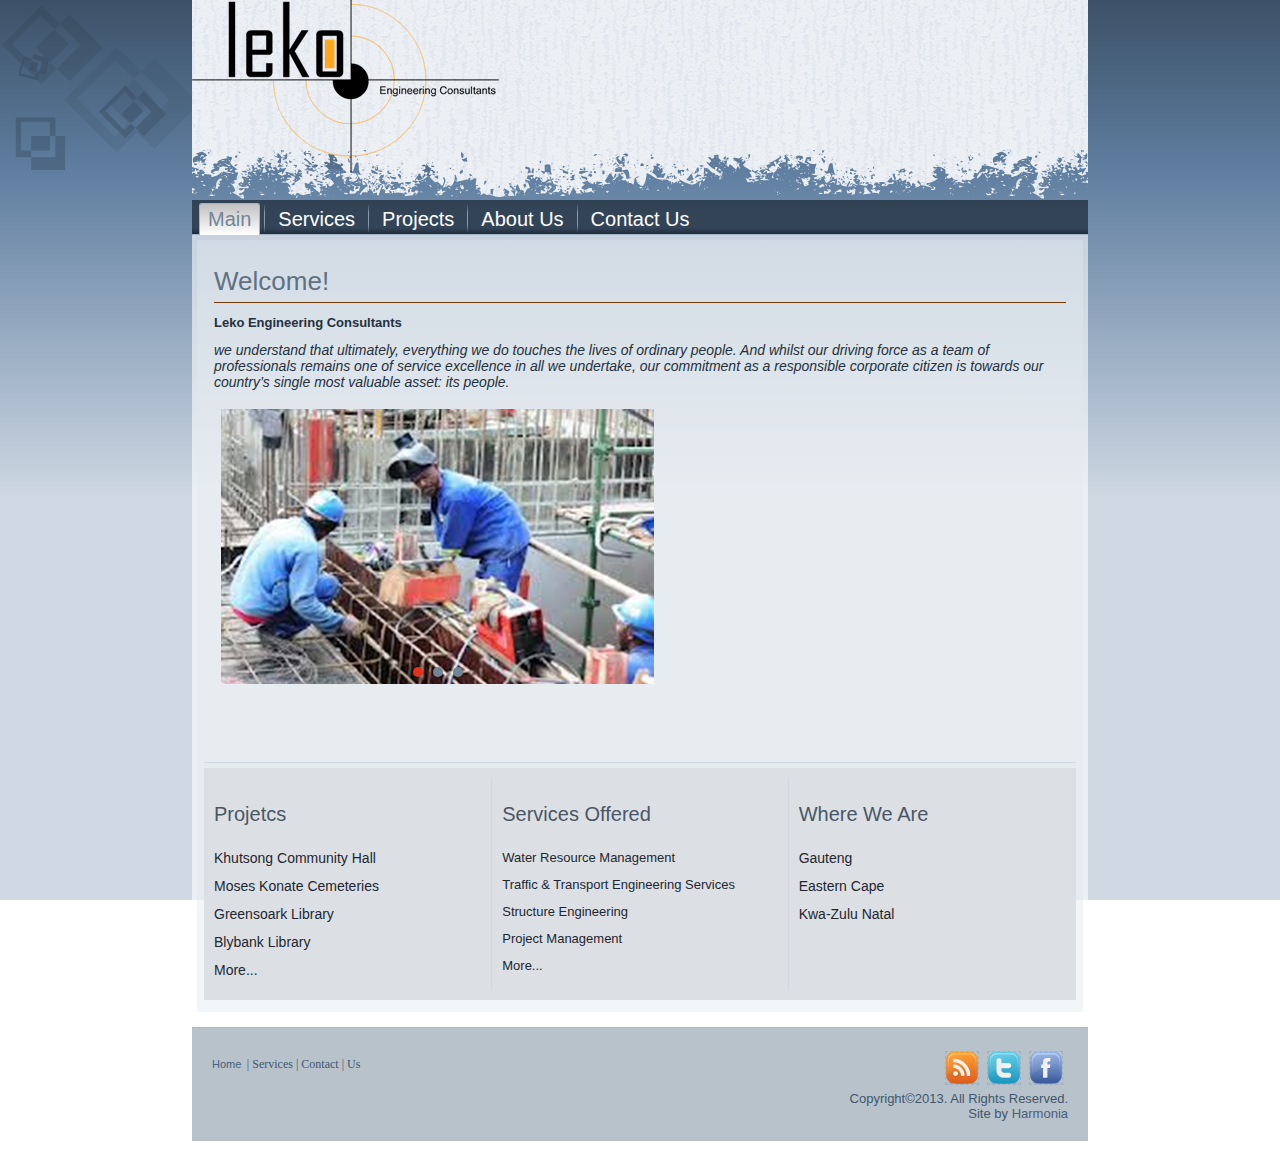
==== commit e402edba: "First Checkin" ====
--- a/public_html/index.html
+++ b/public_html/index.html
@@ -1,316 +1,322 @@
 <!DOCTYPE html>
-<html dir="ltr" lang="en-US"><head><!-- Created by Artisteer v4.0.0.58475 -->
-    <meta charset="utf-8">
-    <title>Main</title>
-    <meta name="viewport" content="initial-scale = 1.0, maximum-scale = 1.0, user-scalable = no, width = device-width">
-
-    <!--[if lt IE 9]><script src="http://html5shiv.googlecode.com/svn/trunk/html5.js"></script><![endif]-->
-    <link rel="stylesheet" href="style.css" media="screen">
-    <!--[if lte IE 7]><link rel="stylesheet" href="style.ie7.css" media="screen" /><![endif]-->
-    <link rel="stylesheet" href="style.responsive.css" media="all">
-
-
-    <script src="jquery.js"></script>
-    <script src="script.js"></script>
-    <script src="script.responsive.js"></script>
-<meta name="description" content="Description">
-<meta name="keywords" content="Keywords">
-
-
-<script>jQuery(function($) {
-    'use strict';
-    if ($.fn.slider) {
-        $(".art-slidecontainerimagesCAC0WETA").each(function () {
-            var slideContainer = $(this), tmp;
-            var inner = $(".art-slider-inner", slideContainer);
-            var helper = null;
-
-
-            inner.children().eq(0).addClass("active");
-            slideContainer.slider({
-                pause: 2600,
-                speed: 600,
-                repeat: true,
-                animation: "vertical",
-                direction: "prev",
-                navigator: slideContainer.siblings(".art-slidenavigatorimagesCAC0WETA"),
-                helper: helper
-                            });
-        });
-    }
-});
-</script><style>.art-content .art-postcontent-0 .layout-item-0 { border-top-width:1px;border-top-style:solid;border-top-color:#CFD8E3;margin-top: 5px;margin-bottom: 5px;  }
-.art-content .art-postcontent-0 .layout-item-1 { padding-right: 10px;padding-left: 10px;  }
-.art-content .art-postcontent-0 .layout-item-2 { margin-bottom: 5px;  }
-.art-content .art-postcontent-0 .layout-item-3 { color: #1D2630; background: #DCE0E5; border-spacing: 0px 10px; border-collapse: separate;  }
-.art-content .art-postcontent-0 .layout-item-4 { border-right-style:solid;border-right-width:1px;border-right-color:#CFD8E3; color: #1D2630; padding-right: 10px;padding-left: 10px;  }
-.art-content .art-postcontent-0 .layout-item-5 { color: #1D2630; padding-right: 10px;padding-left: 10px;  }
-.ie7 .post .layout-cell {border:none !important; padding:0 !important; }
-.ie6 .post .layout-cell {border:none !important; padding:0 !important; }
-
-.art-slidecontainerimagesCAC0WETA {
-    position: relative;
-        width: 433px;
-    height: 275px;
-        }
-
-.art-slidecontainerimagesCAC0WETA .art-slide-item
-{
-
-}
-
-
-.art-slidecontainerimagesCAC0WETA .art-slide-item {
-    -webkit-transition: 600ms ease-in-out top;
-    -moz-transition: 600ms ease-in-out top;
-    -ms-transition: 600ms ease-in-out top;
-    -o-transition: 600ms ease-in-out top;
-    transition: 600ms ease-in-out top;
-    position: relative;
-    display: none;
-    width:  100%;
-    height: 100%;
-}
-
-.art-slidecontainerimagesCAC0WETA .active, .art-slidecontainerimagesCAC0WETA .next, .art-slidecontainerimagesCAC0WETA .prev {
-    display: block;
-}
-
-.art-slidecontainerimagesCAC0WETA .active {
-    top: 0;
-}
-
-.art-slidecontainerimagesCAC0WETA .next, .art-slidecontainerimagesCAC0WETA .prev {
-    position: absolute;
-    top: 0;
-    width: 100%;
-}
-
-.art-slidecontainerimagesCAC0WETA .next {
-    top: 100%;
-}
-
-.art-slidecontainerimagesCAC0WETA .prev {
-    top: -100%;
-}
-
-.art-slidecontainerimagesCAC0WETA .next.forward, .art-slidecontainerimagesCAC0WETA .prev.back {
-    top: 0;
-}
-
-.art-slidecontainerimagesCAC0WETA .active.forward {
-    top: -100%;
-}
-
-.art-slidecontainerimagesCAC0WETA .active.back {
-    top: 100%;
-}
-
-
-
-.art-slideimagesCAC0WETA0 {
-    background-image:  url('images/slideimagesCAC0WETA0.png');
-    background-position:  0 0;
-    background-repeat: no-repeat;
-}
-.art-slideimagesCAC0WETA1 {
-    background-image:  url('images/slideimagesCAC0WETA1.png');
-    background-position:  0 0;
-    background-repeat: no-repeat;
-}
-.art-slideimagesCAC0WETA2 {
-    background-image:  url('images/slideimagesCAC0WETA2.png');
-    background-position:  0 0;
-    background-repeat: no-repeat;
-}
-
-
-.art-slidenavigatorimagesCAC0WETA {
-  display: inline-block;
-  position: absolute;
-  direction: ltr !important;
-  top: 251px;
-  left: 42.61%;
-  z-index: 101;
-  line-height: 0 !important;
-  -webkit-background-origin: border !important;
-  -moz-background-origin: border !important;
-  background-origin: border-box !important;
-  -webkit-box-sizing: border-box;
-  -moz-box-sizing: border-box;
-  box-sizing: border-box;
-  text-align: center;
-    white-space: nowrap;
-    }
-.art-slidenavigatorimagesCAC0WETA
-{
-background: #B9C2CB;background: transparent;
--webkit-border-radius:4px;-moz-border-radius:4px;border-radius:4px;
-
-
-padding:7px;
-
-
-
-
-
-}
-.art-slidenavigatorimagesCAC0WETA > a
-{
-background: #728598;
--webkit-border-radius:50%;-moz-border-radius:50%;border-radius:50%;
-
-
-
-margin:0 10px 0 0;
-
-width: 10px;
-
-height: 10px;
-}
-.art-slidenavigatorimagesCAC0WETA > a.active
-{
-background: #E2341D;
--webkit-border-radius:50%;-moz-border-radius:50%;border-radius:50%;
-
-
-
-margin:0 10px 0 0;
-
-width: 10px;
-
-height: 10px;
-}
-.art-slidenavigatorimagesCAC0WETA > a:hover
-{
-background: #445B73;
--webkit-border-radius:50%;-moz-border-radius:50%;border-radius:50%;
-
-
-
-margin:0 10px 0 0;
-
-width: 10px;
-
-height: 10px;
-}
-
-</style></head>
-<body>
-<div id="art-main">
-<header class="art-header clearfix">
-
-
-    <div class="art-shapes">
-
-<div class="art-object1486588096" data-left="0%"></div>
+<html><head><!-- Created by Artisteer v4.0.0.58475 -->
+        <meta charset="utf-8">
+        <title>Main</title>
+        <meta name="viewport" content="initial-scale = 1.0, maximum-scale = 1.0, user-scalable = no, width = device-width">
+
+        <!--[if lt IE 9]><script src="http://html5shiv.googlecode.com/svn/trunk/html5.js"></script><![endif]-->
+        <link rel="stylesheet" href="style.css" media="screen">
+        <!--[if lte IE 7]><link rel="stylesheet" href="style.ie7.css" media="screen" /><![endif]-->
+        <link rel="stylesheet" href="style.responsive.css" media="all">
+
+
+        <script src="jquery.js"></script>
+        <script src="script.js"></script>
+        <script src="script.responsive.js"></script>
+        <meta name="description" content="Description">
+        <meta name="keywords" content="Keywords">
+
+
+        <script>jQuery(function($) {
+                'use strict';
+                if ($.fn.slider) {
+                    $(".art-slidecontainerimagesCAC0WETA").each(function() {
+                        var slideContainer = $(this), tmp;
+                        var inner = $(".art-slider-inner", slideContainer);
+                        var helper = null;
+
+
+                        inner.children().eq(0).addClass("active");
+                        slideContainer.slider({
+                            pause: 2600,
+                            speed: 600,
+                            repeat: true,
+                            animation: "vertical",
+                            direction: "prev",
+                            navigator: slideContainer.siblings(".art-slidenavigatorimagesCAC0WETA"),
+                            helper: helper
+                        });
+                    });
+                }
+            });
+        </script><style>.art-content .art-postcontent-0 .layout-item-0 { border-top-width:1px;border-top-style:solid;border-top-color:#CFD8E3;margin-top: 5px;margin-bottom: 5px;  }
+            .art-content .art-postcontent-0 .layout-item-1 { padding-right: 10px;padding-left: 10px;  }
+            .art-content .art-postcontent-0 .layout-item-2 { margin-bottom: 5px;  }
+            .art-content .art-postcontent-0 .layout-item-3 { color: #1D2630; background: #DCE0E5; border-spacing: 0px 10px; border-collapse: separate;  }
+            .art-content .art-postcontent-0 .layout-item-4 { border-right-style:solid;border-right-width:1px;border-right-color:#CFD8E3; color: #1D2630; padding-right: 10px;padding-left: 10px;  }
+            .art-content .art-postcontent-0 .layout-item-5 { color: #1D2630; padding-right: 10px;padding-left: 10px;  }
+            .ie7 .post .layout-cell {border:none !important; padding:0 !important; }
+            .ie6 .post .layout-cell {border:none !important; padding:0 !important; }
+
+            .art-slidecontainerimagesCAC0WETA {
+                position: relative;
+                width: 433px;
+                height: 275px;
+            }
+
+            .art-slidecontainerimagesCAC0WETA .art-slide-item
+            {
+
+            }
+
+
+            .art-slidecontainerimagesCAC0WETA .art-slide-item {
+                -webkit-transition: 600ms ease-in-out top;
+                -moz-transition: 600ms ease-in-out top;
+                -ms-transition: 600ms ease-in-out top;
+                -o-transition: 600ms ease-in-out top;
+                transition: 600ms ease-in-out top;
+                position: relative;
+                display: none;
+                width:  100%;
+                height: 100%;
+            }
+
+            .art-slidecontainerimagesCAC0WETA .active, .art-slidecontainerimagesCAC0WETA .next, .art-slidecontainerimagesCAC0WETA .prev {
+                display: block;
+            }
+
+            .art-slidecontainerimagesCAC0WETA .active {
+                top: 0;
+            }
+
+            .art-slidecontainerimagesCAC0WETA .next, .art-slidecontainerimagesCAC0WETA .prev {
+                position: absolute;
+                top: 0;
+                width: 100%;
+            }
+
+            .art-slidecontainerimagesCAC0WETA .next {
+                top: 100%;
+            }
+
+            .art-slidecontainerimagesCAC0WETA .prev {
+                top: -100%;
+            }
+
+            .art-slidecontainerimagesCAC0WETA .next.forward, .art-slidecontainerimagesCAC0WETA .prev.back {
+                top: 0;
+            }
+
+            .art-slidecontainerimagesCAC0WETA .active.forward {
+                top: -100%;
+            }
+
+            .art-slidecontainerimagesCAC0WETA .active.back {
+                top: 100%;
+            }
+
+
+
+            .art-slideimagesCAC0WETA0 {
+                background-image:  url('images/slideimagesCAC0WETA0.png');
+                background-position:  0 0;
+                background-repeat: no-repeat;
+            }
+            .art-slideimagesCAC0WETA1 {
+                background-image:  url('images/slideimagesCAC0WETA1.png');
+                background-position:  0 0;
+                background-repeat: no-repeat;
+            }
+            .art-slideimagesCAC0WETA2 {
+                background-image:  url('images/slideimagesCAC0WETA2.png');
+                background-position:  0 0;
+                background-repeat: no-repeat;
+            }
+
+
+            .art-slidenavigatorimagesCAC0WETA {
+                display: inline-block;
+                position: absolute;
+                direction: ltr !important;
+                top: 251px;
+                left: 42.61%;
+                z-index: 101;
+                line-height: 0 !important;
+                -webkit-background-origin: border !important;
+                -moz-background-origin: border !important;
+                background-origin: border-box !important;
+                -webkit-box-sizing: border-box;
+                -moz-box-sizing: border-box;
+                box-sizing: border-box;
+                text-align: center;
+                white-space: nowrap;
+            }
+            .art-slidenavigatorimagesCAC0WETA
+            {
+                background: #B9C2CB;background: transparent;
+                -webkit-border-radius:4px;-moz-border-radius:4px;border-radius:4px;
+
+
+                padding:7px;
+
+
+
+
+
+            }
+            .art-slidenavigatorimagesCAC0WETA > a
+            {
+                background: #728598;
+                -webkit-border-radius:50%;-moz-border-radius:50%;border-radius:50%;
+
+
+
+                margin:0 10px 0 0;
+
+                width: 10px;
+
+                height: 10px;
+            }
+            .art-slidenavigatorimagesCAC0WETA > a.active
+            {
+                background: #E2341D;
+                -webkit-border-radius:50%;-moz-border-radius:50%;border-radius:50%;
+
+
+
+                margin:0 10px 0 0;
+
+                width: 10px;
+
+                height: 10px;
+            }
+            .art-slidenavigatorimagesCAC0WETA > a:hover
+            {
+                background: #445B73;
+                -webkit-border-radius:50%;-moz-border-radius:50%;border-radius:50%;
+
+
+
+                margin:0 10px 0 0;
+
+                width: 10px;
+
+                height: 10px;
+            }
+
+        </style></head>
+    <body>
+        <div id="art-main">
+            <header class="art-header clearfix">
+
+
+                <div class="art-shapes">
+
+                    <div class="art-object1486588096" data-left="0%"></div>
+
+                </div>
+
+
+
+            </header>
+            <nav class="art-nav clearfix">
+                <ul class="art-hmenu">
+                    <li><a href="main.html" class="active">Main</a></li>
+                    <li><a href="services.html">Services</a></li>
+                    <li><a href="projects.html">Projects</a></li>
+                    <li><a href="about.html">About Us</a></li>
+                    <li><a href="contact.html">Contact Us</a></li>
+                </ul> 
+            </nav>
+            <div class="art-sheet clearfix">
+                <div class="art-layout-wrapper clearfix">
+                    <div class="art-content-layout">
+                        <div class="art-content-layout-row">
+                            <div class="art-layout-cell art-content clearfix"><article class="art-post art-article">
+
+
+                                    <div class="art-postcontent art-postcontent-0 clearfix"><div class="art-content-layout">
+                                            <div class="art-content-layout-row">
+                                                <div class="art-layout-cell layout-item-1" style="width: 100%" >
+                                                    <h3 style="border-bottom: 1px solid #7D3A07; padding-bottom: 5px">Welcome!</h3>
+                                                    <p><span style="font-weight: bold;">Leko Engineering Consultants</span></p>
+                                                    <p><i><span style="font-family: Arial, sans-serif; font-size: 14px;">we understand that ultimately, everything we do touches the lives of ordinary people. And whilst our driving force as a team of professionals remains one of service excellence in all we undertake, our commitment as a responsible corporate citizen is towards our country’s single most valuable asset: its people.</span></i></p>
+                                                    <p style="text-align: center;"> </p>
+                                                    <div id="imagesCAC0WETA" style="position: relative; display: inline-block; z-index: 0; margin: 7px;  border-width: 0px;  " class="art-collage">
+                                                        <div class="art-slider art-slidecontainerimagesCAC0WETA">
+                                                            <div class="art-slider-inner">
+                                                                <div class="art-slide-item art-slideimagesCAC0WETA0">
+
+                                                                </div>
+                                                                <div class="art-slide-item art-slideimagesCAC0WETA1">
+
+                                                                </div>
+                                                                <div class="art-slide-item art-slideimagesCAC0WETA2">
+
+                                                                </div>
+
+                                                            </div>
+                                                        </div>
+                                                        <div class="art-slidenavigator art-slidenavigatorimagesCAC0WETA">
+                                                            <a href="#" class="art-slidenavigatoritem"></a><a href="#" class="art-slidenavigatoritem"></a><a href="#" class="art-slidenavigatoritem"></a>
+                                                        </div>
+
+
+
+                                                    </div>
+
+                                                    <p style="text-align: left;"><span style="-webkit-border-horizontal-spacing: 2px; -webkit-border-vertical-spacing: 2px;"><br></span></p>
+                                                    <p><span style="-webkit-border-horizontal-spacing: 2px; -webkit-border-vertical-spacing: 2px;"><br></span></p>
+                                                </div>
+                                            </div>
+                                        </div>
+                                        <div class="art-content-layout-br layout-item-0">
+                                        </div><div class="art-content-layout-wrapper layout-item-2">
+                                            <div class="art-content-layout layout-item-3">
+                                                <div class="art-content-layout-row">
+                                                    <div class="art-layout-cell layout-item-4" style="width: 33%" >
+                                                        <h1><span style="font-size: 20px;">Projetcs&nbsp;</span></h1>
+                                                        <p><span style="font-size: 14px;">Khutsong Community Hall</span></p>
+                                                        <p><span style="font-size: 14px;">Moses Konate Cemeteries</span></p>
+                                                        <p><span style="font-size: 14px;">Greensoark Library</span></p>
+                                                        <p><span style="font-size: 14px;">Blybank Library</span></p>
+                                                        <p><span style="font-size: 14px;">More...</span></p>
+                                                    </div><div class="art-layout-cell layout-item-4" style="width: 34%" >
+                                                        <h1><span style="font-size: 20px;">Services Offered</span></h1>
+                                                        <p>Water Resource Management</p>
+                                                        <p>Traffic &amp; Transport Engineering Services</p>
+                                                        <p>Structure Engineering</p>
+                                                        <p>Project Management</p>
+                                                        <p>More...</p>
+                                                    </div><div class="art-layout-cell layout-item-5" style="width: 33%" >
+                                                        <h1><span style="font-size: 20px;">Where We Are</span></h1>
+                                                        <p><span style="font-size: 14px;">Gauteng</span></p>
+                                                        <p><span style="font-size: 14px;">Eastern Cape</span></p>
+                                                        <p><span style="font-size: 14px;">Kwa-Zulu Natal</span></p>
+                                                    </div>
+                                                </div>
+                                            </div>
+                                        </div>
+                                    </div>
+
+                                </article></div>
+                        </div>
+                    </div>
+                </div><footer class="art-footer clearfix">
+                    <div class="art-content-layout">
+                        <div class="art-content-layout-row">
+                            <div class="art-layout-cell layout-item-0" style="width: 20%">
+                                <p style="font: 22px 'Arial Narrow';"><a href="main.html" style="font-size: 11px;">Home</a> <span style="font-size: 12px;">| Services | Contact | Us</span></p>
+                            </div><div class="art-layout-cell layout-item-0" style="width: 20%">
+                                <p><br></p>
+                            </div><div class="art-layout-cell layout-item-0" style="width: 24%">
+                                <p style="font: 22px 'Arial Narrow';"><br></p>
+                            </div><div class="art-layout-cell layout-item-0" style="width: 36%">
+                                <p style="text-align: right;"><a href="#"><img width="32" height="32" alt="" src="images/rss_32-2.png" style="margin-right: 5px;" class=""></a><a href="#"><img width="32" height="32" alt="" src="images/twitter_32.png" style="margin-right: 5px;" class=""></a><a href="#"><img width="32" height="32" alt="" src="images/facebook_32-2.png" style="margin-right: 5px;" class=""></a></p>
+                                <p style="text-align: right;">Copyright©2013. All Rights Reserved.<br>
+                                    Site by <a href="http://harmonia.co.za/">Harmonia</a></p>
+                            </div>
+                        </div>
+                    </div>
+
+                </footer>
 
             </div>
-
-                
-                    
-</header>
-<nav class="art-nav clearfix">
-    <ul class="art-hmenu"><li><a href="main.html" class="active">Main</a></li><li><a href="contact.html">Contact</a></li></ul> 
-    </nav>
-<div class="art-sheet clearfix">
-            <div class="art-layout-wrapper clearfix">
-                <div class="art-content-layout">
-                    <div class="art-content-layout-row">
-                        <div class="art-layout-cell art-content clearfix"><article class="art-post art-article">
-                                
-                                                
-                <div class="art-postcontent art-postcontent-0 clearfix"><div class="art-content-layout">
-    <div class="art-content-layout-row">
-    <div class="art-layout-cell layout-item-1" style="width: 100%" >
-        <h3 style="border-bottom: 1px solid #7D3A07; padding-bottom: 5px">Welcome!</h3>
-        <p><span style="font-weight: bold;">Leko Engineering Consultants</span></p>
-        <p><i><span style="font-family: Arial, sans-serif; font-size: 14px;">we understand that ultimately, everything we do touches the lives of ordinary people. And whilst our driving force as a team of professionals remains one of service excellence in all we undertake, our commitment as a responsible corporate citizen is towards our country’s single most valuable asset: its people.</span></i></p>
-        <p style="text-align: center;"> </p>
-<div id="imagesCAC0WETA" style="position: relative; display: inline-block; z-index: 0; margin: 7px;  border-width: 0px;  " class="art-collage">
-<div class="art-slider art-slidecontainerimagesCAC0WETA">
-    <div class="art-slider-inner">
-<div class="art-slide-item art-slideimagesCAC0WETA0">
-
-</div>
-<div class="art-slide-item art-slideimagesCAC0WETA1">
-
-</div>
-<div class="art-slide-item art-slideimagesCAC0WETA2">
-
-</div>
-
-    </div>
-</div>
-<div class="art-slidenavigator art-slidenavigatorimagesCAC0WETA">
-<a href="#" class="art-slidenavigatoritem"></a><a href="#" class="art-slidenavigatoritem"></a><a href="#" class="art-slidenavigatoritem"></a>
-</div>
-
-
-
-    </div>
-
-        <p style="text-align: left;"><span style="-webkit-border-horizontal-spacing: 2px; -webkit-border-vertical-spacing: 2px;"><br></span></p>
-        <p><span style="-webkit-border-horizontal-spacing: 2px; -webkit-border-vertical-spacing: 2px;"><br></span></p>
-    </div>
-    </div>
-</div>
-<div class="art-content-layout-br layout-item-0">
-</div><div class="art-content-layout-wrapper layout-item-2">
-<div class="art-content-layout layout-item-3">
-    <div class="art-content-layout-row">
-    <div class="art-layout-cell layout-item-4" style="width: 33%" >
-        <h1><span style="font-size: 20px;">Projetcs&nbsp;</span></h1>
-        <p><span style="font-size: 14px;">Khutsong Community Hall</span></p>
-        <p><span style="font-size: 14px;">Moses Konate Cemeteries</span></p>
-        <p><span style="font-size: 14px;">Greensoark Library</span></p>
-        <p><span style="font-size: 14px;">Blybank Library</span></p>
-        <p><span style="font-size: 14px;">More...</span></p>
-    </div><div class="art-layout-cell layout-item-4" style="width: 34%" >
-        <h1><span style="font-size: 20px;">Services Offered</span></h1>
-        <p>Water Resource Management</p>
-        <p>Traffic &amp; Transport Engineering Services</p>
-        <p>Structure Engineering</p>
-        <p>Project Management</p>
-        <p>More...</p>
-    </div><div class="art-layout-cell layout-item-5" style="width: 33%" >
-        <h1><span style="font-size: 20px;">Where We Are</span></h1>
-        <p><span style="font-size: 14px;">Gauteng</span></p>
-        <p><span style="font-size: 14px;">Eastern Cape</span></p>
-        <p><span style="font-size: 14px;">Kwa-Zulu Natal</span></p>
-    </div>
-    </div>
-</div>
-</div>
-</div>
-                                
-                </article></div>
-                    </div>
-                </div>
-            </div><footer class="art-footer clearfix">
-<div class="art-content-layout">
-    <div class="art-content-layout-row">
-    <div class="art-layout-cell layout-item-0" style="width: 20%">
-        <p style="font: 22px 'Arial Narrow';"><a href="main.html" style="font-size: 11px;">Home</a> <span style="font-size: 12px;">| Services | Contact | Us</span></p>
-    </div><div class="art-layout-cell layout-item-0" style="width: 20%">
-        <p><br></p>
-    </div><div class="art-layout-cell layout-item-0" style="width: 24%">
-        <p style="font: 22px 'Arial Narrow';"><br></p>
-    </div><div class="art-layout-cell layout-item-0" style="width: 36%">
-        <p style="text-align: right;"><a href="#"><img width="32" height="32" alt="" src="images/rss_32-2.png" style="margin-right: 5px;" class=""></a><a href="#"><img width="32" height="32" alt="" src="images/twitter_32.png" style="margin-right: 5px;" class=""></a><a href="#"><img width="32" height="32" alt="" src="images/facebook_32-2.png" style="margin-right: 5px;" class=""></a></p>
-        <p style="text-align: right;">Copyright©2013. All Rights Reserved.<br>
-        Site by <a href="http://harmonia.co.za/">Harmonia</a></p>
-    </div>
-    </div>
-</div>
-
-</footer>
-
-    </div>
-    <p class="art-page-footer">
-        <!--<span id="art-footnote-links"><a href="http://www.artisteer.com/" target="_blank">Web Template</a> created with Artisteer by <a href="www.harmonia.co.za" target="_blank">Harmonia</a>.</span>-->
-    </p>
-</div>
-
-
-</body></html>+            <p class="art-page-footer">
+                <!--<span id="art-footnote-links"><a href="http://www.artisteer.com/" target="_blank">Web Template</a> created with Artisteer by <a href="www.harmonia.co.za" target="_blank">Harmonia</a>.</span>-->
+            </p>
+        </div>
+
+
+    </body></html>